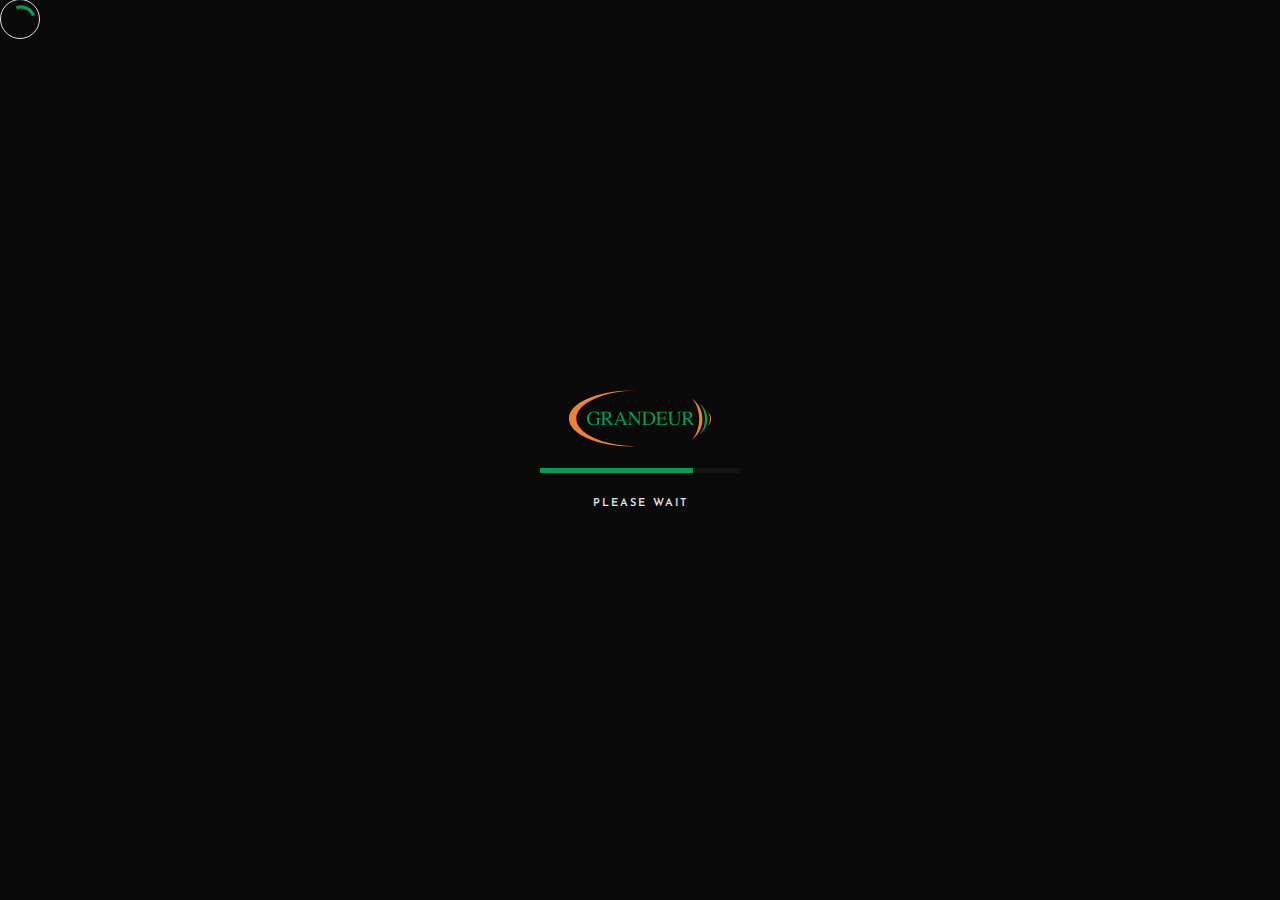
==== index.html @ 0f7dea2c "Init" ====
<!DOCTYPE html>
<html lang="zxx">


<!-- Mirrored from steady-entremet-6081f5.netlify.app/ by HTTrack Website Copier/3.x [XR&CO'2014], Tue, 22 Oct 2024 18:34:52 GMT -->
<!-- Added by HTTrack --><meta http-equiv="content-type" content="text/html;charset=UTF-8" /><!-- /Added by HTTrack -->
<head>
	<meta charset="UTF-8">
	<meta name="viewport" content="width=device-width, initial-scale=1.0">
	<meta http-equiv="X-UA-Compatible" content="ie=edge">
	<!-- color of address bar in mobile browser -->
	<meta name="theme-color" content="#28292C">
	<!-- favicon  -->
	<link rel="shortcut icon" href="img/dark/logo-grandeur.svg" type="image/x-icon">
	<!-- bootstrap css -->
	<link rel="stylesheet" href="css/plugins/bootstrap.min.css">
	<!-- font awesome css -->
	<link rel="stylesheet" href="css/plugins/font-awesome.min.css">
	<!-- swiper css -->
	<link rel="stylesheet" href="css/plugins/swiper.min.css">
	<!-- fancybox css -->
	<link rel="stylesheet" href="css/plugins/fancybox.min.css">
	<!-- mapbox css -->
	<link href="css/plugins/mapbox-style.css" rel='stylesheet'>
	<!-- main css -->
	<link rel="stylesheet" href="css/style-dark.css">

	<title>Grandeur</title>

</head>

<body>

	<div class="mry-app">

		<!-- preloader -->
		<div class="mry-preloader mry-active">
			<div class="mry-preloader-content">
				<img class="mry-logo mry-mb-20" src="img/dark/logo-grandeur.svg"  alt="Grandeur">
				<div class="mry-loader-bar">
					<div class="mry-loader"></div>
				</div>
				<div class="mry-label">Please wait</div>
			</div>
		</div>
		<!-- preloader end -->		

		<!-- cursor -->
		<div class="mry-magic-cursor">
			<div class="mry-ball">
				<div class="mry-loader">
					<svg version="1.1" xmlns="http://www.w3.org/2000/svg" xmlns:xlink="http://www.w3.org/1999/xlink" x="0px" y="0px" width="40px" height="40px" viewBox="0 0 50 50"
						style="enable-background:new 0 0 50 50;" xml:space="preserve">
						<path d="M25.251,6.461c-10.318,0-18.683,8.365-18.683,18.683h4.068c0-8.071,6.543-14.615,14.615-14.615V6.461z">
							<animateTransform attributeType="xml" attributeName="transform" type="rotate" from="0 25 25" to="360 25 25" dur="0.6s" repeatCount="indefinite" />
						</path>
					</svg>
				</div>
			</div>
		</div>
		<!-- cursor end -->

		<!-- top panel -->
		<div class="mry-top-panel">
			<div class="mry-logo-frame">
				<a class='mry-default-link mry-anima-link' href='index.html'>
					<img class="mry-logo" src="img/dark/logo-grandeur.svg" style="width: 150px;" alt="Mireya">
				</a>
			</div>
			<div class="mry-menu-button-frame">
				<div class="mry-label">Menu</div>

				<div class="mry-menu-btn mry-magnetic-link">
					<div class="mry-burger mry-magnetic-object">
						<span></span>
					</div>
				</div>
			</div>
		</div>
		<!-- top panel end -->

		<!-- menu -->
		<div class="mry-menu">
			<div class="container">
				<div class="row justify-content-between">
					<div class="col-md-4">
						<nav id="mry-dynamic-menu">
							<ul>
								<li class="menu-item current-menu-item"><a href="index.html" class="mry-anima-link mry-default-link">Home</a></li>
								<li class="menu-item"><a class='mry-anima-link mry-default-link' href='products.html'>Products</a></li>
								<li class="menu-item"><a class='mry-anima-link mry-default-link' href='contact.html'>Contact</a></li>
								<!-- <li class="menu-item menu-item-has-children"><a href="#." class="mry-default-link">Blog</a>
									<ul class="sub-menu">
										<li class="menu-item"><a class='mry-anima-link mry-default-link' href='blog.html'>Blog list</a></li>
										<li class="menu-item"><a class='mry-anima-link mry-default-link' href='publication.html'>Publication</a></li>
									</ul>
								</li> -->
							</ul>
						</nav>

					</div>
					<div class="col-md-4">
						<div class="mry-info-box-frame">
							<div class="mry-info-box">
								<div class="mry-mb-20">
									<div class="mry-label mry-mb-5">Country:</div>
									<div class="mry-text">Canada</div>
								</div>
								<div class="mry-mb-20">
									<div class="mry-label mry-mb-5">City:</div>
									<div class="mry-text">Toronto</div>
								</div>
								<div class="mry-mb-20">
									<div class="mry-label mry-mb-5">Adress:</div>
									<div class="mry-text">HTGS 4456 North Av.</div>
								</div>
								<div class="mry-mb-20">
									<div class="mry-label mry-mb-5">Email:</div>
									<a class="mry-text" href="mailto:mireya.inbox@mail.com">mireya.inbox@mail.com</a>
								</div>
								<div class="mry-mb-20">
									<div class="mry-label mry-mb-5">Phone:</div>
									<a class="mry-text" href="#.">+4 9(054) 996 84 25</a>
								</div>
							</div>
						</div>
					</div>
				</div>
			</div>
		</div>
		<!-- menu end -->

		<div  class="transition-fade">
			<div class="mry-content-frame" id="scroll">
				<canvas class="mry-dots"></canvas>

				<div class="swiper-container mry-main-slider swiper-container-horizontal">
					<div class="swiper-wrapper">
						<div class="swiper-slide">

							<!-- project -->
							<div class="mry-project-slider-item">
								<div class="mry-project-frame">
									<div class="mry-cover-frame">
										<img class="mry-project-cover mry-position-center" src="img/dark/projects/prjct-1/fs/1.jpg" alt="Project" data-swiper-parallax="500"
											data-swiper-parallax-scale="1.4">
										<div class="mry-cover-overlay mry-gradient-overlay"></div>
										<div class="mry-loading-curtain"></div>
									</div>
									<div class="mry-main-title-frame">
										<div class="container">
											<div class="mry-main-title" data-swiper-parallax-x="30%" data-swiper-parallax-scale=".7" data-swiper-parallax-opacity="0"
												data-swiper-parallax-duration="1000">
												<div class="mry-subtitle mry-mb-20"></div>
												<h1 class="mry-mb-30">Leather Sofas<br><span class="mry-border-text">Timeless Luxury</span></h1>
												<div class="mry-text mry-mb-30">Experience unparalleled sophistication with our handcrafted<br>leather sofas, designed to offer both exquisite comfort and enduring elegance.
													</div>
													<a class='mry-btn mry-default-link mry-anima-link' href='products.html'>All Products</a>
											</div>
										</div>
									</div>
								</div>
							</div>
							<!-- project end -->

						</div>
						<div class="swiper-slide">

							<!-- project -->
							<div class="mry-project-slider-item">
								<div class="mry-project-frame">
									<div class="mry-cover-frame">
										<img class="mry-project-cover mry-position-right" src="img/dark/projects/prjct-2/fs/1.jpg" alt="Project" data-swiper-parallax="500"
											data-swiper-parallax-scale="1.4">
										<div class="mry-cover-overlay mry-gradient-overlay"></div>
									</div>
									<div class="mry-main-title-frame">
										<div class="container">
											<div class="mry-main-title" data-swiper-parallax-x="30%" data-swiper-parallax-scale=".7" data-swiper-parallax-opacity="0"
												data-swiper-parallax-duration="1000">
												<div class="mry-subtitle mry-mb-20"></div>
												<h1 class="mry-mb-30">Transform Your Living
													<br><span class="mry-border-text">Space into a Sanctuary</span><span class="mry-animation-el"></span></h1>
												<div class="mry-text mry-mb-30">Curate a luxurious living environment with Grandeur's collection<br>of plush sofas and exclusive accessories, where style meets ultimate comfort.</div>
												<a class='mry-btn mry-default-link mry-anima-link' href='products.html'>All Products</a>
											</div>
										</div>
									</div>
								</div>
							</div>
							<!-- project end -->

						</div>
						<div class="swiper-slide">

							<!-- project -->
							<div class="mry-project-slider-item">
								<div class="mry-project-frame">
									<div class="mry-cover-frame">
										<img class="mry-project-cover" src="img/dark/projects/prjct-3/fs/1.jpg" alt="Project" data-swiper-parallax="500" data-swiper-parallax-scale="1.4">
										<div class="mry-cover-overlay mry-gradient-overlay"></div>
									</div>
									<div class="mry-main-title-frame">
										<div class="container">
											<div class="mry-main-title" data-swiper-parallax-x="30%" data-swiper-parallax-scale=".7" data-swiper-parallax-opacity="0"
												data-swiper-parallax-duration="1000">
												<div class="mry-subtitle mry-mb-20">Crafting the Perfect</div>
												<h1 class="mry-mb-30">Greenwell Yards<br><span class="mry-border-text">Luxury Kitchen</span><span class="mry-animation-el"></span></h1>
												<div class="mry-text mry-mb-30">Redefine culinary spaces with Grandeur's bespoke kitchen designs—where<br>high-end finishes, elegance, and functionality come together seamlessly.</div>
												<a class='mry-btn mry-default-link mry-anima-link' href='products.html'>All Products</a>
											</div>
										</div>
									</div>
								</div>
							</div>
							<!-- project end -->

						</div>
					</div>
				</div>

				<div class="mry-slider-pagination-frame">
					<div class="mry-slider-pagination"></div>
				</div>

				<div class="mry-slider-nav-panel">
					<div class="container">
						<div class="mry-slider-progress-bar-frame">
							<div class="mry-slider-progress-bar">
								<div class="mry-progress"></div>
							</div>
						</div>
					</div>

					<div class="mry-slider-arrows">
						<div class="mry-label">Slider Navigation</div>
						<div class="mry-button-prev mry-magnetic-link"><span class="mry-magnetic-object"><i class="fas fa-arrow-left"></i></span></div>
						<div class="mry-button-next mry-magnetic-link"><span class="mry-magnetic-object"><i class="fas fa-arrow-right"></i></span></div>
					</div>
				</div>

			</div>
		</div>

	</div>

	<!-- jquery js -->
	<script src="js/plugins/jquery.min.js"></script>
	<!-- tween max js -->
	<script src="js/plugins/tween-max.min.js"></script>
	<!-- scroll magic js -->
	<script src="js/plugins/scroll-magic.js"></script>
	<!-- scroll magic gsap plugin js -->
	<script src="js/plugins/scroll-magic-gsap-plugin.js"></script>
	<!-- swiper js -->
	<script src="js/plugins/swiper.min.js"></script>
	<!-- isotope js -->
	<script src="js/plugins/isotope.min.js"></script>
	<!-- fancybox js -->
	<script src="js/plugins/fancybox.min.js"></script>	
	<!-- mapbox js -->
	<script src="js/plugins/mapbox.min.js"></script>
	<!-- smooth scrollbar js -->
	<script src="js/plugins/smooth-scrollbar.min.js"></script>
	<!-- overscroll js -->
	<script src="js/plugins/overscroll.min.js"></script>
	<!-- canvas js -->
	<script src="js/plugins/canvas.js"></script>
	<!-- parsley js -->
	<script src="js/plugins/parsley.min.js"></script>
	<!-- main js -->
	<script src="js/main.js"></script>

</body>


<!-- Mirrored from steady-entremet-6081f5.netlify.app/ by HTTrack Website Copier/3.x [XR&CO'2014], Tue, 22 Oct 2024 18:35:26 GMT -->
</html>
---- css/plugins/mapbox-style.css ----
.mapboxgl-map{font:12px/20px Helvetica Neue,Arial,Helvetica,sans-serif;overflow:hidden;position:relative;-webkit-tap-highlight-color:rgba(0,0,0,0)}.mapboxgl-canvas{position:absolute;left:0;top:0}.mapboxgl-map:-webkit-full-screen{width:100%;height:100%}.mapboxgl-canary{background-color:salmon}.mapboxgl-canvas-container.mapboxgl-interactive,.mapboxgl-ctrl-group button.mapboxgl-ctrl-compass{cursor:-webkit-grab;cursor:-moz-grab;cursor:grab;-moz-user-select:none;-webkit-user-select:none;-ms-user-select:none;user-select:none}.mapboxgl-canvas-container.mapboxgl-interactive.mapboxgl-track-pointer{cursor:pointer}.mapboxgl-canvas-container.mapboxgl-interactive:active,.mapboxgl-ctrl-group button.mapboxgl-ctrl-compass:active{cursor:-webkit-grabbing;cursor:-moz-grabbing;cursor:grabbing}.mapboxgl-canvas-container.mapboxgl-touch-zoom-rotate,.mapboxgl-canvas-container.mapboxgl-touch-zoom-rotate .mapboxgl-canvas{touch-action:pan-x pan-y}.mapboxgl-canvas-container.mapboxgl-touch-drag-pan,.mapboxgl-canvas-container.mapboxgl-touch-drag-pan .mapboxgl-canvas{touch-action:pinch-zoom}.mapboxgl-canvas-container.mapboxgl-touch-zoom-rotate.mapboxgl-touch-drag-pan,.mapboxgl-canvas-container.mapboxgl-touch-zoom-rotate.mapboxgl-touch-drag-pan .mapboxgl-canvas{touch-action:none}.mapboxgl-ctrl-bottom-left,.mapboxgl-ctrl-bottom-right,.mapboxgl-ctrl-top-left,.mapboxgl-ctrl-top-right{position:absolute;pointer-events:none;z-index:2}.mapboxgl-ctrl-top-left{top:0;left:0}.mapboxgl-ctrl-top-right{top:0;right:0}.mapboxgl-ctrl-bottom-left{bottom:0;left:0}.mapboxgl-ctrl-bottom-right{right:0;bottom:0}.mapboxgl-ctrl{clear:both;pointer-events:auto;transform:translate(0)}.mapboxgl-ctrl-top-left .mapboxgl-ctrl{margin:10px 0 0 10px;float:left}.mapboxgl-ctrl-top-right .mapboxgl-ctrl{margin:10px 10px 0 0;float:right}.mapboxgl-ctrl-bottom-left .mapboxgl-ctrl{margin:0 0 10px 10px;float:left}.mapboxgl-ctrl-bottom-right .mapboxgl-ctrl{margin:0 10px 10px 0;float:right}.mapboxgl-ctrl-group{border-radius:4px;background:#fff}.mapboxgl-ctrl-group:not(:empty){-moz-box-shadow:0 0 2px rgba(0,0,0,.1);-webkit-box-shadow:0 0 2px rgba(0,0,0,.1);box-shadow:0 0 0 2px rgba(0,0,0,.1)}@media (-ms-high-contrast:active){.mapboxgl-ctrl-group:not(:empty){box-shadow:0 0 0 2px ButtonText}}.mapboxgl-ctrl-group button{width:29px;height:29px;display:block;padding:0;outline:none;border:0;box-sizing:border-box;background-color:transparent;cursor:pointer}.mapboxgl-ctrl-group button+button{border-top:1px solid #ddd}.mapboxgl-ctrl button .mapboxgl-ctrl-icon{display:block;width:100%;height:100%;background-repeat:no-repeat;background-position:50%}@media (-ms-high-contrast:active){.mapboxgl-ctrl-icon{background-color:transparent}.mapboxgl-ctrl-group button+button{border-top:1px solid ButtonText}}.mapboxgl-ctrl button::-moz-focus-inner{border:0;padding:0}.mapboxgl-ctrl-group button:focus{box-shadow:0 0 2px 2px #0096ff}.mapboxgl-ctrl button:disabled{cursor:not-allowed}.mapboxgl-ctrl button:disabled .mapboxgl-ctrl-icon{opacity:.25}.mapboxgl-ctrl button:not(:disabled):hover{background-color:rgba(0,0,0,.05)}.mapboxgl-ctrl-group button:focus:focus-visible{box-shadow:0 0 2px 2px #0096ff}.mapboxgl-ctrl-group button:focus:not(:focus-visible){box-shadow:none}.mapboxgl-ctrl-group button:focus:first-child{border-radius:4px 4px 0 0}.mapboxgl-ctrl-group button:focus:last-child{border-radius:0 0 4px 4px}.mapboxgl-ctrl-group button:focus:only-child{border-radius:inherit}.mapboxgl-ctrl button.mapboxgl-ctrl-zoom-out .mapboxgl-ctrl-icon{background-image:url("data:image/svg+xml;charset=utf-8,%3Csvg width='29' height='29' viewBox='0 0 29 29' xmlns='http://www.w3.org/2000/svg' fill='%23333'%3E%3Cpath d='M10 13c-.75 0-1.5.75-1.5 1.5S9.25 16 10 16h9c.75 0 1.5-.75 1.5-1.5S19.75 13 19 13h-9z'/%3E%3C/svg%3E")}.mapboxgl-ctrl button.mapboxgl-ctrl-zoom-in .mapboxgl-ctrl-icon{background-image:url("data:image/svg+xml;charset=utf-8,%3Csvg width='29' height='29' viewBox='0 0 29 29' xmlns='http://www.w3.org/2000/svg' fill='%23333'%3E%3Cpath d='M14.5 8.5c-.75 0-1.5.75-1.5 1.5v3h-3c-.75 0-1.5.75-1.5 1.5S9.25 16 10 16h3v3c0 .75.75 1.5 1.5 1.5S16 19.75 16 19v-3h3c.75 0 1.5-.75 1.5-1.5S19.75 13 19 13h-3v-3c0-.75-.75-1.5-1.5-1.5z'/%3E%3C/svg%3E")}@media (-ms-high-contrast:active){.mapboxgl-ctrl button.mapboxgl-ctrl-zoom-out .mapboxgl-ctrl-icon{background-image:url("data:image/svg+xml;charset=utf-8,%3Csvg width='29' height='29' viewBox='0 0 29 29' xmlns='http://www.w3.org/2000/svg' fill='%23fff'%3E%3Cpath d='M10 13c-.75 0-1.5.75-1.5 1.5S9.25 16 10 16h9c.75 0 1.5-.75 1.5-1.5S19.75 13 19 13h-9z'/%3E%3C/svg%3E")}.mapboxgl-ctrl button.mapboxgl-ctrl-zoom-in .mapboxgl-ctrl-icon{background-image:url("data:image/svg+xml;charset=utf-8,%3Csvg width='29' height='29' viewBox='0 0 29 29' xmlns='http://www.w3.org/2000/svg' fill='%23fff'%3E%3Cpath d='M14.5 8.5c-.75 0-1.5.75-1.5 1.5v3h-3c-.75 0-1.5.75-1.5 1.5S9.25 16 10 16h3v3c0 .75.75 1.5 1.5 1.5S16 19.75 16 19v-3h3c.75 0 1.5-.75 1.5-1.5S19.75 13 19 13h-3v-3c0-.75-.75-1.5-1.5-1.5z'/%3E%3C/svg%3E")}}@media (-ms-high-contrast:black-on-white){.mapboxgl-ctrl button.mapboxgl-ctrl-zoom-out .mapboxgl-ctrl-icon{background-image:url("data:image/svg+xml;charset=utf-8,%3Csvg width='29' height='29' viewBox='0 0 29 29' xmlns='http://www.w3.org/2000/svg'%3E%3Cpath d='M10 13c-.75 0-1.5.75-1.5 1.5S9.25 16 10 16h9c.75 0 1.5-.75 1.5-1.5S19.75 13 19 13h-9z'/%3E%3C/svg%3E")}.mapboxgl-ctrl button.mapboxgl-ctrl-zoom-in .mapboxgl-ctrl-icon{background-image:url("data:image/svg+xml;charset=utf-8,%3Csvg width='29' height='29' viewBox='0 0 29 29' xmlns='http://www.w3.org/2000/svg'%3E%3Cpath d='M14.5 8.5c-.75 0-1.5.75-1.5 1.5v3h-3c-.75 0-1.5.75-1.5 1.5S9.25 16 10 16h3v3c0 .75.75 1.5 1.5 1.5S16 19.75 16 19v-3h3c.75 0 1.5-.75 1.5-1.5S19.75 13 19 13h-3v-3c0-.75-.75-1.5-1.5-1.5z'/%3E%3C/svg%3E")}}.mapboxgl-ctrl button.mapboxgl-ctrl-fullscreen .mapboxgl-ctrl-icon{background-image:url("data:image/svg+xml;charset=utf-8,%3Csvg width='29' height='29' viewBox='0 0 29 29' xmlns='http://www.w3.org/2000/svg' fill='%23333'%3E%3Cpath d='M24 16v5.5c0 1.75-.75 2.5-2.5 2.5H16v-1l3-1.5-4-5.5 1-1 5.5 4 1.5-3h1zM6 16l1.5 3 5.5-4 1 1-4 5.5 3 1.5v1H7.5C5.75 24 5 23.25 5 21.5V16h1zm7-11v1l-3 1.5 4 5.5-1 1-5.5-4L6 13H5V7.5C5 5.75 5.75 5 7.5 5H13zm11 2.5c0-1.75-.75-2.5-2.5-2.5H16v1l3 1.5-4 5.5 1 1 5.5-4 1.5 3h1V7.5z'/%3E%3C/svg%3E")}.mapboxgl-ctrl button.mapboxgl-ctrl-shrink .mapboxgl-ctrl-icon{background-image:url("data:image/svg+xml;charset=utf-8,%3Csvg width='29' height='29' viewBox='0 0 29 29' xmlns='http://www.w3.org/2000/svg'%3E%3Cpath d='M18.5 16c-1.75 0-2.5.75-2.5 2.5V24h1l1.5-3 5.5 4 1-1-4-5.5 3-1.5v-1h-5.5zM13 18.5c0-1.75-.75-2.5-2.5-2.5H5v1l3 1.5L4 24l1 1 5.5-4 1.5 3h1v-5.5zm3-8c0 1.75.75 2.5 2.5 2.5H24v-1l-3-1.5L25 5l-1-1-5.5 4L17 5h-1v5.5zM10.5 13c1.75 0 2.5-.75 2.5-2.5V5h-1l-1.5 3L5 4 4 5l4 5.5L5 12v1h5.5z'/%3E%3C/svg%3E")}@media (-ms-high-contrast:active){.mapboxgl-ctrl button.mapboxgl-ctrl-fullscreen .mapboxgl-ctrl-icon{background-image:url("data:image/svg+xml;charset=utf-8,%3Csvg width='29' height='29' viewBox='0 0 29 29' xmlns='http://www.w3.org/2000/svg' fill='%23fff'%3E%3Cpath d='M24 16v5.5c0 1.75-.75 2.5-2.5 2.5H16v-1l3-1.5-4-5.5 1-1 5.5 4 1.5-3h1zM6 16l1.5 3 5.5-4 1 1-4 5.5 3 1.5v1H7.5C5.75 24 5 23.25 5 21.5V16h1zm7-11v1l-3 1.5 4 5.5-1 1-5.5-4L6 13H5V7.5C5 5.75 5.75 5 7.5 5H13zm11 2.5c0-1.75-.75-2.5-2.5-2.5H16v1l3 1.5-4 5.5 1 1 5.5-4 1.5 3h1V7.5z'/%3E%3C/svg%3E")}.mapboxgl-ctrl button.mapboxgl-ctrl-shrink .mapboxgl-ctrl-icon{background-image:url("data:image/svg+xml;charset=utf-8,%3Csvg width='29' height='29' viewBox='0 0 29 29' xmlns='http://www.w3.org/2000/svg' fill='%23fff'%3E%3Cpath d='M18.5 16c-1.75 0-2.5.75-2.5 2.5V24h1l1.5-3 5.5 4 1-1-4-5.5 3-1.5v-1h-5.5zM13 18.5c0-1.75-.75-2.5-2.5-2.5H5v1l3 1.5L4 24l1 1 5.5-4 1.5 3h1v-5.5zm3-8c0 1.75.75 2.5 2.5 2.5H24v-1l-3-1.5L25 5l-1-1-5.5 4L17 5h-1v5.5zM10.5 13c1.75 0 2.5-.75 2.5-2.5V5h-1l-1.5 3L5 4 4 5l4 5.5L5 12v1h5.5z'/%3E%3C/svg%3E")}}@media (-ms-high-contrast:black-on-white){.mapboxgl-ctrl button.mapboxgl-ctrl-fullscreen .mapboxgl-ctrl-icon{background-image:url("data:image/svg+xml;charset=utf-8,%3Csvg width='29' height='29' viewBox='0 0 29 29' xmlns='http://www.w3.org/2000/svg'%3E%3Cpath d='M24 16v5.5c0 1.75-.75 2.5-2.5 2.5H16v-1l3-1.5-4-5.5 1-1 5.5 4 1.5-3h1zM6 16l1.5 3 5.5-4 1 1-4 5.5 3 1.5v1H7.5C5.75 24 5 23.25 5 21.5V16h1zm7-11v1l-3 1.5 4 5.5-1 1-5.5-4L6 13H5V7.5C5 5.75 5.75 5 7.5 5H13zm11 2.5c0-1.75-.75-2.5-2.5-2.5H16v1l3 1.5-4 5.5 1 1 5.5-4 1.5 3h1V7.5z'/%3E%3C/svg%3E")}.mapboxgl-ctrl button.mapboxgl-ctrl-shrink .mapboxgl-ctrl-icon{background-image:url("data:image/svg+xml;charset=utf-8,%3Csvg width='29' height='29' viewBox='0 0 29 29' xmlns='http://www.w3.org/2000/svg'%3E%3Cpath d='M18.5 16c-1.75 0-2.5.75-2.5 2.5V24h1l1.5-3 5.5 4 1-1-4-5.5 3-1.5v-1h-5.5zM13 18.5c0-1.75-.75-2.5-2.5-2.5H5v1l3 1.5L4 24l1 1 5.5-4 1.5 3h1v-5.5zm3-8c0 1.75.75 2.5 2.5 2.5H24v-1l-3-1.5L25 5l-1-1-5.5 4L17 5h-1v5.5zM10.5 13c1.75 0 2.5-.75 2.5-2.5V5h-1l-1.5 3L5 4 4 5l4 5.5L5 12v1h5.5z'/%3E%3C/svg%3E")}}.mapboxgl-ctrl button.mapboxgl-ctrl-compass .mapboxgl-ctrl-icon{background-image:url("data:image/svg+xml;charset=utf-8,%3Csvg width='29' height='29' viewBox='0 0 29 29' xmlns='http://www.w3.org/2000/svg' fill='%23333'%3E%3Cpath d='M10.5 14l4-8 4 8h-8z'/%3E%3Cpath d='M10.5 16l4 8 4-8h-8z' fill='%23ccc'/%3E%3C/svg%3E")}@media (-ms-high-contrast:active){.mapboxgl-ctrl button.mapboxgl-ctrl-compass .mapboxgl-ctrl-icon{background-image:url("data:image/svg+xml;charset=utf-8,%3Csvg width='29' height='29' viewBox='0 0 29 29' xmlns='http://www.w3.org/2000/svg' fill='%23fff'%3E%3Cpath d='M10.5 14l4-8 4 8h-8z'/%3E%3Cpath d='M10.5 16l4 8 4-8h-8z' fill='%23999'/%3E%3C/svg%3E")}}@media (-ms-high-contrast:black-on-white){.mapboxgl-ctrl button.mapboxgl-ctrl-compass .mapboxgl-ctrl-icon{background-image:url("data:image/svg+xml;charset=utf-8,%3Csvg width='29' height='29' viewBox='0 0 29 29' xmlns='http://www.w3.org/2000/svg'%3E%3Cpath d='M10.5 14l4-8 4 8h-8z'/%3E%3Cpath d='M10.5 16l4 8 4-8h-8z' fill='%23ccc'/%3E%3C/svg%3E")}}.mapboxgl-ctrl button.mapboxgl-ctrl-geolocate .mapboxgl-ctrl-icon{background-image:url("data:image/svg+xml;charset=utf-8,%3Csvg width='29' height='29' viewBox='0 0 20 20' xmlns='http://www.w3.org/2000/svg' fill='%23333'%3E%3Cpath d='M10 4C9 4 9 5 9 5v.1A5 5 0 005.1 9H5s-1 0-1 1 1 1 1 1h.1A5 5 0 009 14.9v.1s0 1 1 1 1-1 1-1v-.1a5 5 0 003.9-3.9h.1s1 0 1-1-1-1-1-1h-.1A5 5 0 0011 5.1V5s0-1-1-1zm0 2.5a3.5 3.5 0 110 7 3.5 3.5 0 110-7z'/%3E%3Ccircle cx='10' cy='10' r='2'/%3E%3C/svg%3E")}.mapboxgl-ctrl button.mapboxgl-ctrl-geolocate:disabled .mapboxgl-ctrl-icon{background-image:url("data:image/svg+xml;charset=utf-8,%3Csvg width='29' height='29' viewBox='0 0 20 20' xmlns='http://www.w3.org/2000/svg' fill='%23aaa'%3E%3Cpath d='M10 4C9 4 9 5 9 5v.1A5 5 0 005.1 9H5s-1 0-1 1 1 1 1 1h.1A5 5 0 009 14.9v.1s0 1 1 1 1-1 1-1v-.1a5 5 0 003.9-3.9h.1s1 0 1-1-1-1-1-1h-.1A5 5 0 0011 5.1V5s0-1-1-1zm0 2.5a3.5 3.5 0 110 7 3.5 3.5 0 110-7z'/%3E%3Ccircle cx='10' cy='10' r='2'/%3E%3Cpath d='M14 5l1 1-9 9-1-1 9-9z' fill='red'/%3E%3C/svg%3E")}.mapboxgl-ctrl button.mapboxgl-ctrl-geolocate.mapboxgl-ctrl-geolocate-active .mapboxgl-ctrl-icon{background-image:url("data:image/svg+xml;charset=utf-8,%3Csvg width='29' height='29' viewBox='0 0 20 20' xmlns='http://www.w3.org/2000/svg' fill='%2333b5e5'%3E%3Cpath d='M10 4C9 4 9 5 9 5v.1A5 5 0 005.1 9H5s-1 0-1 1 1 1 1 1h.1A5 5 0 009 14.9v.1s0 1 1 1 1-1 1-1v-.1a5 5 0 003.9-3.9h.1s1 0 1-1-1-1-1-1h-.1A5 5 0 0011 5.1V5s0-1-1-1zm0 2.5a3.5 3.5 0 110 7 3.5 3.5 0 110-7z'/%3E%3Ccircle cx='10' cy='10' r='2'/%3E%3C/svg%3E")}.mapboxgl-ctrl button.mapboxgl-ctrl-geolocate.mapboxgl-ctrl-geolocate-active-error .mapboxgl-ctrl-icon{background-image:url("data:image/svg+xml;charset=utf-8,%3Csvg width='29' height='29' viewBox='0 0 20 20' xmlns='http://www.w3.org/2000/svg' fill='%23e58978'%3E%3Cpath d='M10 4C9 4 9 5 9 5v.1A5 5 0 005.1 9H5s-1 0-1 1 1 1 1 1h.1A5 5 0 009 14.9v.1s0 1 1 1 1-1 1-1v-.1a5 5 0 003.9-3.9h.1s1 0 1-1-1-1-1-1h-.1A5 5 0 0011 5.1V5s0-1-1-1zm0 2.5a3.5 3.5 0 110 7 3.5 3.5 0 110-7z'/%3E%3Ccircle cx='10' cy='10' r='2'/%3E%3C/svg%3E")}.mapboxgl-ctrl button.mapboxgl-ctrl-geolocate.mapboxgl-ctrl-geolocate-background .mapboxgl-ctrl-icon{background-image:url("data:image/svg+xml;charset=utf-8,%3Csvg width='29' height='29' viewBox='0 0 20 20' xmlns='http://www.w3.org/2000/svg' fill='%2333b5e5'%3E%3Cpath d='M10 4C9 4 9 5 9 5v.1A5 5 0 005.1 9H5s-1 0-1 1 1 1 1 1h.1A5 5 0 009 14.9v.1s0 1 1 1 1-1 1-1v-.1a5 5 0 003.9-3.9h.1s1 0 1-1-1-1-1-1h-.1A5 5 0 0011 5.1V5s0-1-1-1zm0 2.5a3.5 3.5 0 110 7 3.5 3.5 0 110-7z'/%3E%3C/svg%3E")}.mapboxgl-ctrl button.mapboxgl-ctrl-geolocate.mapboxgl-ctrl-geolocate-background-error .mapboxgl-ctrl-icon{background-image:url("data:image/svg+xml;charset=utf-8,%3Csvg width='29' height='29' viewBox='0 0 20 20' xmlns='http://www.w3.org/2000/svg' fill='%23e54e33'%3E%3Cpath d='M10 4C9 4 9 5 9 5v.1A5 5 0 005.1 9H5s-1 0-1 1 1 1 1 1h.1A5 5 0 009 14.9v.1s0 1 1 1 1-1 1-1v-.1a5 5 0 003.9-3.9h.1s1 0 1-1-1-1-1-1h-.1A5 5 0 0011 5.1V5s0-1-1-1zm0 2.5a3.5 3.5 0 110 7 3.5 3.5 0 110-7z'/%3E%3C/svg%3E")}.mapboxgl-ctrl button.mapboxgl-ctrl-geolocate.mapboxgl-ctrl-geolocate-waiting .mapboxgl-ctrl-icon{-webkit-animation:mapboxgl-spin 2s linear infinite;-moz-animation:mapboxgl-spin 2s infinite linear;-o-animation:mapboxgl-spin 2s infinite linear;-ms-animation:mapboxgl-spin 2s infinite linear;animation:mapboxgl-spin 2s linear infinite}@media (-ms-high-contrast:active){.mapboxgl-ctrl button.mapboxgl-ctrl-geolocate .mapboxgl-ctrl-icon{background-image:url("data:image/svg+xml;charset=utf-8,%3Csvg width='29' height='29' viewBox='0 0 20 20' xmlns='http://www.w3.org/2000/svg' fill='%23fff'%3E%3Cpath d='M10 4C9 4 9 5 9 5v.1A5 5 0 005.1 9H5s-1 0-1 1 1 1 1 1h.1A5 5 0 009 14.9v.1s0 1 1 1 1-1 1-1v-.1a5 5 0 003.9-3.9h.1s1 0 1-1-1-1-1-1h-.1A5 5 0 0011 5.1V5s0-1-1-1zm0 2.5a3.5 3.5 0 110 7 3.5 3.5 0 110-7z'/%3E%3Ccircle cx='10' cy='10' r='2'/%3E%3C/svg%3E")}.mapboxgl-ctrl button.mapboxgl-ctrl-geolocate:disabled .mapboxgl-ctrl-icon{background-image:url("data:image/svg+xml;charset=utf-8,%3Csvg width='29' height='29' viewBox='0 0 20 20' xmlns='http://www.w3.org/2000/svg' fill='%23999'%3E%3Cpath d='M10 4C9 4 9 5 9 5v.1A5 5 0 005.1 9H5s-1 0-1 1 1 1 1 1h.1A5 5 0 009 14.9v.1s0 1 1 1 1-1 1-1v-.1a5 5 0 003.9-3.9h.1s1 0 1-1-1-1-1-1h-.1A5 5 0 0011 5.1V5s0-1-1-1zm0 2.5a3.5 3.5 0 110 7 3.5 3.5 0 110-7z'/%3E%3Ccircle cx='10' cy='10' r='2'/%3E%3Cpath d='M14 5l1 1-9 9-1-1 9-9z' fill='red'/%3E%3C/svg%3E")}.mapboxgl-ctrl button.mapboxgl-ctrl-geolocate.mapboxgl-ctrl-geolocate-active .mapboxgl-ctrl-icon{background-image:url("data:image/svg+xml;charset=utf-8,%3Csvg width='29' height='29' viewBox='0 0 20 20' xmlns='http://www.w3.org/2000/svg' fill='%2333b5e5'%3E%3Cpath d='M10 4C9 4 9 5 9 5v.1A5 5 0 005.1 9H5s-1 0-1 1 1 1 1 1h.1A5 5 0 009 14.9v.1s0 1 1 1 1-1 1-1v-.1a5 5 0 003.9-3.9h.1s1 0 1-1-1-1-1-1h-.1A5 5 0 0011 5.1V5s0-1-1-1zm0 2.5a3.5 3.5 0 110 7 3.5 3.5 0 110-7z'/%3E%3Ccircle cx='10' cy='10' r='2'/%3E%3C/svg%3E")}.mapboxgl-ctrl button.mapboxgl-ctrl-geolocate.mapboxgl-ctrl-geolocate-active-error .mapboxgl-ctrl-icon{background-image:url("data:image/svg+xml;charset=utf-8,%3Csvg width='29' height='29' viewBox='0 0 20 20' xmlns='http://www.w3.org/2000/svg' fill='%23e58978'%3E%3Cpath d='M10 4C9 4 9 5 9 5v.1A5 5 0 005.1 9H5s-1 0-1 1 1 1 1 1h.1A5 5 0 009 14.9v.1s0 1 1 1 1-1 1-1v-.1a5 5 0 003.9-3.9h.1s1 0 1-1-1-1-1-1h-.1A5 5 0 0011 5.1V5s0-1-1-1zm0 2.5a3.5 3.5 0 110 7 3.5 3.5 0 110-7z'/%3E%3Ccircle cx='10' cy='10' r='2'/%3E%3C/svg%3E")}.mapboxgl-ctrl button.mapboxgl-ctrl-geolocate.mapboxgl-ctrl-geolocate-background .mapboxgl-ctrl-icon{background-image:url("data:image/svg+xml;charset=utf-8,%3Csvg width='29' height='29' viewBox='0 0 20 20' xmlns='http://www.w3.org/2000/svg' fill='%2333b5e5'%3E%3Cpath d='M10 4C9 4 9 5 9 5v.1A5 5 0 005.1 9H5s-1 0-1 1 1 1 1 1h.1A5 5 0 009 14.9v.1s0 1 1 1 1-1 1-1v-.1a5 5 0 003.9-3.9h.1s1 0 1-1-1-1-1-1h-.1A5 5 0 0011 5.1V5s0-1-1-1zm0 2.5a3.5 3.5 0 110 7 3.5 3.5 0 110-7z'/%3E%3C/svg%3E")}.mapboxgl-ctrl button.mapboxgl-ctrl-geolocate.mapboxgl-ctrl-geolocate-background-error .mapboxgl-ctrl-icon{background-image:url("data:image/svg+xml;charset=utf-8,%3Csvg width='29' height='29' viewBox='0 0 20 20' xmlns='http://www.w3.org/2000/svg' fill='%23e54e33'%3E%3Cpath d='M10 4C9 4 9 5 9 5v.1A5 5 0 005.1 9H5s-1 0-1 1 1 1 1 1h.1A5 5 0 009 14.9v.1s0 1 1 1 1-1 1-1v-.1a5 5 0 003.9-3.9h.1s1 0 1-1-1-1-1-1h-.1A5 5 0 0011 5.1V5s0-1-1-1zm0 2.5a3.5 3.5 0 110 7 3.5 3.5 0 110-7z'/%3E%3C/svg%3E")}}@media (-ms-high-contrast:black-on-white){.mapboxgl-ctrl button.mapboxgl-ctrl-geolocate .mapboxgl-ctrl-icon{background-image:url("data:image/svg+xml;charset=utf-8,%3Csvg width='29' height='29' viewBox='0 0 20 20' xmlns='http://www.w3.org/2000/svg'%3E%3Cpath d='M10 4C9 4 9 5 9 5v.1A5 5 0 005.1 9H5s-1 0-1 1 1 1 1 1h.1A5 5 0 009 14.9v.1s0 1 1 1 1-1 1-1v-.1a5 5 0 003.9-3.9h.1s1 0 1-1-1-1-1-1h-.1A5 5 0 0011 5.1V5s0-1-1-1zm0 2.5a3.5 3.5 0 110 7 3.5 3.5 0 110-7z'/%3E%3Ccircle cx='10' cy='10' r='2'/%3E%3C/svg%3E")}.mapboxgl-ctrl button.mapboxgl-ctrl-geolocate:disabled .mapboxgl-ctrl-icon{background-image:url("data:image/svg+xml;charset=utf-8,%3Csvg width='29' height='29' viewBox='0 0 20 20' xmlns='http://www.w3.org/2000/svg' fill='%23666'%3E%3Cpath d='M10 4C9 4 9 5 9 5v.1A5 5 0 005.1 9H5s-1 0-1 1 1 1 1 1h.1A5 5 0 009 14.9v.1s0 1 1 1 1-1 1-1v-.1a5 5 0 003.9-3.9h.1s1 0 1-1-1-1-1-1h-.1A5 5 0 0011 5.1V5s0-1-1-1zm0 2.5a3.5 3.5 0 110 7 3.5 3.5 0 110-7z'/%3E%3Ccircle cx='10' cy='10' r='2'/%3E%3Cpath d='M14 5l1 1-9 9-1-1 9-9z' fill='red'/%3E%3C/svg%3E")}}@-webkit-keyframes mapboxgl-spin{0%{-webkit-transform:rotate(0deg)}to{-webkit-transform:rotate(1turn)}}@-moz-keyframes mapboxgl-spin{0%{-moz-transform:rotate(0deg)}to{-moz-transform:rotate(1turn)}}@-o-keyframes mapboxgl-spin{0%{-o-transform:rotate(0deg)}to{-o-transform:rotate(1turn)}}@-ms-keyframes mapboxgl-spin{0%{-ms-transform:rotate(0deg)}to{-ms-transform:rotate(1turn)}}@keyframes mapboxgl-spin{0%{transform:rotate(0deg)}to{transform:rotate(1turn)}}a.mapboxgl-ctrl-logo{width:88px;height:23px;margin:0 0 -4px -4px;display:block;background-repeat:no-repeat;cursor:pointer;overflow:hidden;background-image:url("data:image/svg+xml;charset=utf-8,%3Csvg width='88' height='23' viewBox='0 0 88 23' xmlns='http://www.w3.org/2000/svg' xmlns:xlink='http://www.w3.org/1999/xlink' fill-rule='evenodd'%3E%3Cdefs%3E%3Cpath id='a' d='M11.5 2.25c5.105 0 9.25 4.145 9.25 9.25s-4.145 9.25-9.25 9.25-9.25-4.145-9.25-9.25 4.145-9.25 9.25-9.25zM6.997 15.983c-.051-.338-.828-5.802 2.233-8.873a4.395 4.395 0 013.13-1.28c1.27 0 2.49.51 3.39 1.42.91.9 1.42 2.12 1.42 3.39 0 1.18-.449 2.301-1.28 3.13C12.72 16.93 7 16 7 16l-.003-.017zM15.3 10.5l-2 .8-.8 2-.8-2-2-.8 2-.8.8-2 .8 2 2 .8z'/%3E%3Cpath id='b' d='M50.63 8c.13 0 .23.1.23.23V9c.7-.76 1.7-1.18 2.73-1.18 2.17 0 3.95 1.85 3.95 4.17s-1.77 4.19-3.94 4.19c-1.04 0-2.03-.43-2.74-1.18v3.77c0 .13-.1.23-.23.23h-1.4c-.13 0-.23-.1-.23-.23V8.23c0-.12.1-.23.23-.23h1.4zm-3.86.01c.01 0 .01 0 .01-.01.13 0 .22.1.22.22v7.55c0 .12-.1.23-.23.23h-1.4c-.13 0-.23-.1-.23-.23V15c-.7.76-1.69 1.19-2.73 1.19-2.17 0-3.94-1.87-3.94-4.19 0-2.32 1.77-4.19 3.94-4.19 1.03 0 2.02.43 2.73 1.18v-.75c0-.12.1-.23.23-.23h1.4zm26.375-.19a4.24 4.24 0 00-4.16 3.29c-.13.59-.13 1.19 0 1.77a4.233 4.233 0 004.17 3.3c2.35 0 4.26-1.87 4.26-4.19 0-2.32-1.9-4.17-4.27-4.17zM60.63 5c.13 0 .23.1.23.23v3.76c.7-.76 1.7-1.18 2.73-1.18 1.88 0 3.45 1.4 3.84 3.28.13.59.13 1.2 0 1.8-.39 1.88-1.96 3.29-3.84 3.29-1.03 0-2.02-.43-2.73-1.18v.77c0 .12-.1.23-.23.23h-1.4c-.13 0-.23-.1-.23-.23V5.23c0-.12.1-.23.23-.23h1.4zm-34 11h-1.4c-.13 0-.23-.11-.23-.23V8.22c.01-.13.1-.22.23-.22h1.4c.13 0 .22.11.23.22v.68c.5-.68 1.3-1.09 2.16-1.1h.03c1.09 0 2.09.6 2.6 1.55.45-.95 1.4-1.55 2.44-1.56 1.62 0 2.93 1.25 2.9 2.78l.03 5.2c0 .13-.1.23-.23.23h-1.41c-.13 0-.23-.11-.23-.23v-4.59c0-.98-.74-1.71-1.62-1.71-.8 0-1.46.7-1.59 1.62l.01 4.68c0 .13-.11.23-.23.23h-1.41c-.13 0-.23-.11-.23-.23v-4.59c0-.98-.74-1.71-1.62-1.71-.85 0-1.54.79-1.6 1.8v4.5c0 .13-.1.23-.23.23zm53.615 0h-1.61c-.04 0-.08-.01-.12-.03-.09-.06-.13-.19-.06-.28l2.43-3.71-2.39-3.65a.213.213 0 01-.03-.12c0-.12.09-.21.21-.21h1.61c.13 0 .24.06.3.17l1.41 2.37 1.4-2.37a.34.34 0 01.3-.17h1.6c.04 0 .08.01.12.03.09.06.13.19.06.28l-2.37 3.65 2.43 3.7c0 .05.01.09.01.13 0 .12-.09.21-.21.21h-1.61c-.13 0-.24-.06-.3-.17l-1.44-2.42-1.44 2.42a.34.34 0 01-.3.17zm-7.12-1.49c-1.33 0-2.42-1.12-2.42-2.51 0-1.39 1.08-2.52 2.42-2.52 1.33 0 2.42 1.12 2.42 2.51 0 1.39-1.08 2.51-2.42 2.52zm-19.865 0c-1.32 0-2.39-1.11-2.42-2.48v-.07c.02-1.38 1.09-2.49 2.4-2.49 1.32 0 2.41 1.12 2.41 2.51 0 1.39-1.07 2.52-2.39 2.53zm-8.11-2.48c-.01 1.37-1.09 2.47-2.41 2.47s-2.42-1.12-2.42-2.51c0-1.39 1.08-2.52 2.4-2.52 1.33 0 2.39 1.11 2.41 2.48l.02.08zm18.12 2.47c-1.32 0-2.39-1.11-2.41-2.48v-.06c.02-1.38 1.09-2.48 2.41-2.48s2.42 1.12 2.42 2.51c0 1.39-1.09 2.51-2.42 2.51z'/%3E%3C/defs%3E%3Cmask id='c'%3E%3Crect width='100%25' height='100%25' fill='%23fff'/%3E%3Cuse xlink:href='%23a'/%3E%3Cuse xlink:href='%23b'/%3E%3C/mask%3E%3Cg opacity='.3' stroke='%23000' stroke-width='3'%3E%3Ccircle mask='url(%23c)' cx='11.5' cy='11.5' r='9.25'/%3E%3Cuse xlink:href='%23b' mask='url(%23c)'/%3E%3C/g%3E%3Cg opacity='.9' fill='%23fff'%3E%3Cuse xlink:href='%23a'/%3E%3Cuse xlink:href='%23b'/%3E%3C/g%3E%3C/svg%3E")}a.mapboxgl-ctrl-logo.mapboxgl-compact{width:23px}@media (-ms-high-contrast:active){a.mapboxgl-ctrl-logo{background-color:transparent;background-image:url("data:image/svg+xml;charset=utf-8,%3Csvg width='88' height='23' viewBox='0 0 88 23' xmlns='http://www.w3.org/2000/svg' xmlns:xlink='http://www.w3.org/1999/xlink' fill-rule='evenodd'%3E%3Cdefs%3E%3Cpath id='a' d='M11.5 2.25c5.105 0 9.25 4.145 9.25 9.25s-4.145 9.25-9.25 9.25-9.25-4.145-9.25-9.25 4.145-9.25 9.25-9.25zM6.997 15.983c-.051-.338-.828-5.802 2.233-8.873a4.395 4.395 0 013.13-1.28c1.27 0 2.49.51 3.39 1.42.91.9 1.42 2.12 1.42 3.39 0 1.18-.449 2.301-1.28 3.13C12.72 16.93 7 16 7 16l-.003-.017zM15.3 10.5l-2 .8-.8 2-.8-2-2-.8 2-.8.8-2 .8 2 2 .8z'/%3E%3Cpath id='b' d='M50.63 8c.13 0 .23.1.23.23V9c.7-.76 1.7-1.18 2.73-1.18 2.17 0 3.95 1.85 3.95 4.17s-1.77 4.19-3.94 4.19c-1.04 0-2.03-.43-2.74-1.18v3.77c0 .13-.1.23-.23.23h-1.4c-.13 0-.23-.1-.23-.23V8.23c0-.12.1-.23.23-.23h1.4zm-3.86.01c.01 0 .01 0 .01-.01.13 0 .22.1.22.22v7.55c0 .12-.1.23-.23.23h-1.4c-.13 0-.23-.1-.23-.23V15c-.7.76-1.69 1.19-2.73 1.19-2.17 0-3.94-1.87-3.94-4.19 0-2.32 1.77-4.19 3.94-4.19 1.03 0 2.02.43 2.73 1.18v-.75c0-.12.1-.23.23-.23h1.4zm26.375-.19a4.24 4.24 0 00-4.16 3.29c-.13.59-.13 1.19 0 1.77a4.233 4.233 0 004.17 3.3c2.35 0 4.26-1.87 4.26-4.19 0-2.32-1.9-4.17-4.27-4.17zM60.63 5c.13 0 .23.1.23.23v3.76c.7-.76 1.7-1.18 2.73-1.18 1.88 0 3.45 1.4 3.84 3.28.13.59.13 1.2 0 1.8-.39 1.88-1.96 3.29-3.84 3.29-1.03 0-2.02-.43-2.73-1.18v.77c0 .12-.1.23-.23.23h-1.4c-.13 0-.23-.1-.23-.23V5.23c0-.12.1-.23.23-.23h1.4zm-34 11h-1.4c-.13 0-.23-.11-.23-.23V8.22c.01-.13.1-.22.23-.22h1.4c.13 0 .22.11.23.22v.68c.5-.68 1.3-1.09 2.16-1.1h.03c1.09 0 2.09.6 2.6 1.55.45-.95 1.4-1.55 2.44-1.56 1.62 0 2.93 1.25 2.9 2.78l.03 5.2c0 .13-.1.23-.23.23h-1.41c-.13 0-.23-.11-.23-.23v-4.59c0-.98-.74-1.71-1.62-1.71-.8 0-1.46.7-1.59 1.62l.01 4.68c0 .13-.11.23-.23.23h-1.41c-.13 0-.23-.11-.23-.23v-4.59c0-.98-.74-1.71-1.62-1.71-.85 0-1.54.79-1.6 1.8v4.5c0 .13-.1.23-.23.23zm53.615 0h-1.61c-.04 0-.08-.01-.12-.03-.09-.06-.13-.19-.06-.28l2.43-3.71-2.39-3.65a.213.213 0 01-.03-.12c0-.12.09-.21.21-.21h1.61c.13 0 .24.06.3.17l1.41 2.37 1.4-2.37a.34.34 0 01.3-.17h1.6c.04 0 .08.01.12.03.09.06.13.19.06.28l-2.37 3.65 2.43 3.7c0 .05.01.09.01.13 0 .12-.09.21-.21.21h-1.61c-.13 0-.24-.06-.3-.17l-1.44-2.42-1.44 2.42a.34.34 0 01-.3.17zm-7.12-1.49c-1.33 0-2.42-1.12-2.42-2.51 0-1.39 1.08-2.52 2.42-2.52 1.33 0 2.42 1.12 2.42 2.51 0 1.39-1.08 2.51-2.42 2.52zm-19.865 0c-1.32 0-2.39-1.11-2.42-2.48v-.07c.02-1.38 1.09-2.49 2.4-2.49 1.32 0 2.41 1.12 2.41 2.51 0 1.39-1.07 2.52-2.39 2.53zm-8.11-2.48c-.01 1.37-1.09 2.47-2.41 2.47s-2.42-1.12-2.42-2.51c0-1.39 1.08-2.52 2.4-2.52 1.33 0 2.39 1.11 2.41 2.48l.02.08zm18.12 2.47c-1.32 0-2.39-1.11-2.41-2.48v-.06c.02-1.38 1.09-2.48 2.41-2.48s2.42 1.12 2.42 2.51c0 1.39-1.09 2.51-2.42 2.51z'/%3E%3C/defs%3E%3Cmask id='c'%3E%3Crect width='100%25' height='100%25' fill='%23fff'/%3E%3Cuse xlink:href='%23a'/%3E%3Cuse xlink:href='%23b'/%3E%3C/mask%3E%3Cg stroke='%23000' stroke-width='3'%3E%3Ccircle mask='url(%23c)' cx='11.5' cy='11.5' r='9.25'/%3E%3Cuse xlink:href='%23b' mask='url(%23c)'/%3E%3C/g%3E%3Cg fill='%23fff'%3E%3Cuse xlink:href='%23a'/%3E%3Cuse xlink:href='%23b'/%3E%3C/g%3E%3C/svg%3E")}}@media (-ms-high-contrast:black-on-white){a.mapboxgl-ctrl-logo{background-image:url("data:image/svg+xml;charset=utf-8,%3Csvg width='88' height='23' viewBox='0 0 88 23' xmlns='http://www.w3.org/2000/svg' xmlns:xlink='http://www.w3.org/1999/xlink' fill-rule='evenodd'%3E%3Cdefs%3E%3Cpath id='a' d='M11.5 2.25c5.105 0 9.25 4.145 9.25 9.25s-4.145 9.25-9.25 9.25-9.25-4.145-9.25-9.25 4.145-9.25 9.25-9.25zM6.997 15.983c-.051-.338-.828-5.802 2.233-8.873a4.395 4.395 0 013.13-1.28c1.27 0 2.49.51 3.39 1.42.91.9 1.42 2.12 1.42 3.39 0 1.18-.449 2.301-1.28 3.13C12.72 16.93 7 16 7 16l-.003-.017zM15.3 10.5l-2 .8-.8 2-.8-2-2-.8 2-.8.8-2 .8 2 2 .8z'/%3E%3Cpath id='b' d='M50.63 8c.13 0 .23.1.23.23V9c.7-.76 1.7-1.18 2.73-1.18 2.17 0 3.95 1.85 3.95 4.17s-1.77 4.19-3.94 4.19c-1.04 0-2.03-.43-2.74-1.18v3.77c0 .13-.1.23-.23.23h-1.4c-.13 0-.23-.1-.23-.23V8.23c0-.12.1-.23.23-.23h1.4zm-3.86.01c.01 0 .01 0 .01-.01.13 0 .22.1.22.22v7.55c0 .12-.1.23-.23.23h-1.4c-.13 0-.23-.1-.23-.23V15c-.7.76-1.69 1.19-2.73 1.19-2.17 0-3.94-1.87-3.94-4.19 0-2.32 1.77-4.19 3.94-4.19 1.03 0 2.02.43 2.73 1.18v-.75c0-.12.1-.23.23-.23h1.4zm26.375-.19a4.24 4.24 0 00-4.16 3.29c-.13.59-.13 1.19 0 1.77a4.233 4.233 0 004.17 3.3c2.35 0 4.26-1.87 4.26-4.19 0-2.32-1.9-4.17-4.27-4.17zM60.63 5c.13 0 .23.1.23.23v3.76c.7-.76 1.7-1.18 2.73-1.18 1.88 0 3.45 1.4 3.84 3.28.13.59.13 1.2 0 1.8-.39 1.88-1.96 3.29-3.84 3.29-1.03 0-2.02-.43-2.73-1.18v.77c0 .12-.1.23-.23.23h-1.4c-.13 0-.23-.1-.23-.23V5.23c0-.12.1-.23.23-.23h1.4zm-34 11h-1.4c-.13 0-.23-.11-.23-.23V8.22c.01-.13.1-.22.23-.22h1.4c.13 0 .22.11.23.22v.68c.5-.68 1.3-1.09 2.16-1.1h.03c1.09 0 2.09.6 2.6 1.55.45-.95 1.4-1.55 2.44-1.56 1.62 0 2.93 1.25 2.9 2.78l.03 5.2c0 .13-.1.23-.23.23h-1.41c-.13 0-.23-.11-.23-.23v-4.59c0-.98-.74-1.71-1.62-1.71-.8 0-1.46.7-1.59 1.62l.01 4.68c0 .13-.11.23-.23.23h-1.41c-.13 0-.23-.11-.23-.23v-4.59c0-.98-.74-1.71-1.62-1.71-.85 0-1.54.79-1.6 1.8v4.5c0 .13-.1.23-.23.23zm53.615 0h-1.61c-.04 0-.08-.01-.12-.03-.09-.06-.13-.19-.06-.28l2.43-3.71-2.39-3.65a.213.213 0 01-.03-.12c0-.12.09-.21.21-.21h1.61c.13 0 .24.06.3.17l1.41 2.37 1.4-2.37a.34.34 0 01.3-.17h1.6c.04 0 .08.01.12.03.09.06.13.19.06.28l-2.37 3.65 2.43 3.7c0 .05.01.09.01.13 0 .12-.09.21-.21.21h-1.61c-.13 0-.24-.06-.3-.17l-1.44-2.42-1.44 2.42a.34.34 0 01-.3.17zm-7.12-1.49c-1.33 0-2.42-1.12-2.42-2.51 0-1.39 1.08-2.52 2.42-2.52 1.33 0 2.42 1.12 2.42 2.51 0 1.39-1.08 2.51-2.42 2.52zm-19.865 0c-1.32 0-2.39-1.11-2.42-2.48v-.07c.02-1.38 1.09-2.49 2.4-2.49 1.32 0 2.41 1.12 2.41 2.51 0 1.39-1.07 2.52-2.39 2.53zm-8.11-2.48c-.01 1.37-1.09 2.47-2.41 2.47s-2.42-1.12-2.42-2.51c0-1.39 1.08-2.52 2.4-2.52 1.33 0 2.39 1.11 2.41 2.48l.02.08zm18.12 2.47c-1.32 0-2.39-1.11-2.41-2.48v-.06c.02-1.38 1.09-2.48 2.41-2.48s2.42 1.12 2.42 2.51c0 1.39-1.09 2.51-2.42 2.51z'/%3E%3C/defs%3E%3Cmask id='c'%3E%3Crect width='100%25' height='100%25' fill='%23fff'/%3E%3Cuse xlink:href='%23a'/%3E%3Cuse xlink:href='%23b'/%3E%3C/mask%3E%3Cg stroke='%23fff' stroke-width='3' fill='%23fff'%3E%3Ccircle mask='url(%23c)' cx='11.5' cy='11.5' r='9.25'/%3E%3Cuse xlink:href='%23b' mask='url(%23c)'/%3E%3C/g%3E%3Cuse xlink:href='%23a'/%3E%3Cuse xlink:href='%23b'/%3E%3C/svg%3E")}}.mapboxgl-ctrl.mapboxgl-ctrl-attrib{padding:0 5px;background-color:hsla(0,0%,100%,.5);margin:0}@media screen{.mapboxgl-ctrl-attrib.mapboxgl-compact{min-height:20px;padding:0;margin:10px;position:relative;background-color:#fff;border-radius:3px 12px 12px 3px}.mapboxgl-ctrl-attrib.mapboxgl-compact:hover{padding:2px 24px 2px 4px;visibility:visible;margin-top:6px}.mapboxgl-ctrl-bottom-left>.mapboxgl-ctrl-attrib.mapboxgl-compact:hover,.mapboxgl-ctrl-top-left>.mapboxgl-ctrl-attrib.mapboxgl-compact:hover{padding:2px 4px 2px 24px;border-radius:12px 3px 3px 12px}.mapboxgl-ctrl-attrib.mapboxgl-compact .mapboxgl-ctrl-attrib-inner{display:none}.mapboxgl-ctrl-attrib.mapboxgl-compact:hover .mapboxgl-ctrl-attrib-inner{display:block}.mapboxgl-ctrl-attrib.mapboxgl-compact:after{content:"";cursor:pointer;position:absolute;background-image:url("data:image/svg+xml;charset=utf-8,%3Csvg width='24' height='24' viewBox='0 0 20 20' xmlns='http://www.w3.org/2000/svg' fill-rule='evenodd'%3E%3Cpath d='M4 10a6 6 0 1012 0 6 6 0 10-12 0m5-3a1 1 0 102 0 1 1 0 10-2 0m0 3a1 1 0 112 0v3a1 1 0 11-2 0'/%3E%3C/svg%3E");background-color:hsla(0,0%,100%,.5);width:24px;height:24px;box-sizing:border-box;border-radius:12px}.mapboxgl-ctrl-bottom-right>.mapboxgl-ctrl-attrib.mapboxgl-compact:after{bottom:0;right:0}.mapboxgl-ctrl-top-right>.mapboxgl-ctrl-attrib.mapboxgl-compact:after{top:0;right:0}.mapboxgl-ctrl-top-left>.mapboxgl-ctrl-attrib.mapboxgl-compact:after{top:0;left:0}.mapboxgl-ctrl-bottom-left>.mapboxgl-ctrl-attrib.mapboxgl-compact:after{bottom:0;left:0}}@media screen and (-ms-high-contrast:active){.mapboxgl-ctrl-attrib.mapboxgl-compact:after{background-image:url("data:image/svg+xml;charset=utf-8,%3Csvg width='24' height='24' viewBox='0 0 20 20' xmlns='http://www.w3.org/2000/svg' fill-rule='evenodd' fill='%23fff'%3E%3Cpath d='M4 10a6 6 0 1012 0 6 6 0 10-12 0m5-3a1 1 0 102 0 1 1 0 10-2 0m0 3a1 1 0 112 0v3a1 1 0 11-2 0'/%3E%3C/svg%3E")}}@media screen and (-ms-high-contrast:black-on-white){.mapboxgl-ctrl-attrib.mapboxgl-compact:after{background-image:url("data:image/svg+xml;charset=utf-8,%3Csvg width='24' height='24' viewBox='0 0 20 20' xmlns='http://www.w3.org/2000/svg' fill-rule='evenodd'%3E%3Cpath d='M4 10a6 6 0 1012 0 6 6 0 10-12 0m5-3a1 1 0 102 0 1 1 0 10-2 0m0 3a1 1 0 112 0v3a1 1 0 11-2 0'/%3E%3C/svg%3E")}}.mapboxgl-ctrl-attrib a{color:rgba(0,0,0,.75);text-decoration:none}.mapboxgl-ctrl-attrib a:hover{color:inherit;text-decoration:underline}.mapboxgl-ctrl-attrib .mapbox-improve-map{font-weight:700;margin-left:2px}.mapboxgl-attrib-empty{display:none}.mapboxgl-ctrl-scale{background-color:hsla(0,0%,100%,.75);font-size:10px;border:2px solid #333;border-top:#333;padding:0 5px;color:#333;box-sizing:border-box}.mapboxgl-popup{position:absolute;top:0;left:0;display:-webkit-flex;display:flex;will-change:transform;pointer-events:none}.mapboxgl-popup-anchor-top,.mapboxgl-popup-anchor-top-left,.mapboxgl-popup-anchor-top-right{-webkit-flex-direction:column;flex-direction:column}.mapboxgl-popup-anchor-bottom,.mapboxgl-popup-anchor-bottom-left,.mapboxgl-popup-anchor-bottom-right{-webkit-flex-direction:column-reverse;flex-direction:column-reverse}.mapboxgl-popup-anchor-left{-webkit-flex-direction:row;flex-direction:row}.mapboxgl-popup-anchor-right{-webkit-flex-direction:row-reverse;flex-direction:row-reverse}.mapboxgl-popup-tip{width:0;height:0;border:10px solid transparent;z-index:1}.mapboxgl-popup-anchor-top .mapboxgl-popup-tip{-webkit-align-self:center;align-self:center;border-top:none;border-bottom-color:#fff}.mapboxgl-popup-anchor-top-left .mapboxgl-popup-tip{-webkit-align-self:flex-start;align-self:flex-start;border-top:none;border-left:none;border-bottom-color:#fff}.mapboxgl-popup-anchor-top-right .mapboxgl-popup-tip{-webkit-align-self:flex-end;align-self:flex-end;border-top:none;border-right:none;border-bottom-color:#fff}.mapboxgl-popup-anchor-bottom .mapboxgl-popup-tip{-webkit-align-self:center;align-self:center;border-bottom:none;border-top-color:#fff}.mapboxgl-popup-anchor-bottom-left .mapboxgl-popup-tip{-webkit-align-self:flex-start;align-self:flex-start;border-bottom:none;border-left:none;border-top-color:#fff}.mapboxgl-popup-anchor-bottom-right .mapboxgl-popup-tip{-webkit-align-self:flex-end;align-self:flex-end;border-bottom:none;border-right:none;border-top-color:#fff}.mapboxgl-popup-anchor-left .mapboxgl-popup-tip{-webkit-align-self:center;align-self:center;border-left:none;border-right-color:#fff}.mapboxgl-popup-anchor-right .mapboxgl-popup-tip{-webkit-align-self:center;align-self:center;border-right:none;border-left-color:#fff}.mapboxgl-popup-close-button{position:absolute;right:0;top:0;border:0;border-radius:0 3px 0 0;cursor:pointer;background-color:transparent}.mapboxgl-popup-close-button:hover{background-color:rgba(0,0,0,.05)}.mapboxgl-popup-content{position:relative;background:#fff;border-radius:3px;box-shadow:0 1px 2px rgba(0,0,0,.1);padding:10px 10px 15px;pointer-events:auto}.mapboxgl-popup-anchor-top-left .mapboxgl-popup-content{border-top-left-radius:0}.mapboxgl-popup-anchor-top-right .mapboxgl-popup-content{border-top-right-radius:0}.mapboxgl-popup-anchor-bottom-left .mapboxgl-popup-content{border-bottom-left-radius:0}.mapboxgl-popup-anchor-bottom-right .mapboxgl-popup-content{border-bottom-right-radius:0}.mapboxgl-popup-track-pointer{display:none}.mapboxgl-popup-track-pointer *{pointer-events:none;user-select:none}.mapboxgl-map:hover .mapboxgl-popup-track-pointer{display:flex}.mapboxgl-map:active .mapboxgl-popup-track-pointer{display:none}.mapboxgl-marker{position:absolute;top:0;left:0;will-change:transform}.mapboxgl-user-location-dot,.mapboxgl-user-location-dot:before{background-color:#1da1f2;width:15px;height:15px;border-radius:50%}.mapboxgl-user-location-dot:before{content:"";position:absolute;-webkit-animation:mapboxgl-user-location-dot-pulse 2s infinite;-moz-animation:mapboxgl-user-location-dot-pulse 2s infinite;-ms-animation:mapboxgl-user-location-dot-pulse 2s infinite;animation:mapboxgl-user-location-dot-pulse 2s infinite}.mapboxgl-user-location-dot:after{border-radius:50%;border:2px solid #fff;content:"";height:19px;left:-2px;position:absolute;top:-2px;width:19px;box-sizing:border-box;box-shadow:0 0 3px rgba(0,0,0,.35)}@-webkit-keyframes mapboxgl-user-location-dot-pulse{0%{-webkit-transform:scale(1);opacity:1}70%{-webkit-transform:scale(3);opacity:0}to{-webkit-transform:scale(1);opacity:0}}@-ms-keyframes mapboxgl-user-location-dot-pulse{0%{-ms-transform:scale(1);opacity:1}70%{-ms-transform:scale(3);opacity:0}to{-ms-transform:scale(1);opacity:0}}@keyframes mapboxgl-user-location-dot-pulse{0%{transform:scale(1);opacity:1}70%{transform:scale(3);opacity:0}to{transform:scale(1);opacity:0}}.mapboxgl-user-location-dot-stale{background-color:#aaa}.mapboxgl-user-location-dot-stale:after{display:none}.mapboxgl-user-location-accuracy-circle{background-color:rgba(29,161,242,.2);width:1px;height:1px;border-radius:100%}.mapboxgl-crosshair,.mapboxgl-crosshair .mapboxgl-interactive,.mapboxgl-crosshair .mapboxgl-interactive:active{cursor:crosshair}.mapboxgl-boxzoom{position:absolute;top:0;left:0;width:0;height:0;background:#fff;border:2px dotted #202020;opacity:.5}@media print{.mapbox-improve-map{display:none}}
---- css/style-dark.css ----
/*
Template Name: Mireya
Template URL: https://ultimatewebsolutions.net/mireya/intro/
Author: Ultimate Websolutions
Author URL: https://themeforest.net/user/ultimatewebsolutions/

[Table of contents]

1. Common
      - Defaults
      - Text
      - Background Canvas
      - Cursor and Trigers
      - Buttons
      - Space
2. Frame
      - App Markup
      - Menu Button
      - Menu
      - Frame after 768px
      - Frame after 550px
4. Content
      - Backgrounds
      - Titles
      - Slider Project
      - Slider Project after 992px
      - Slider Project after 768px
      - Slider Navigation
      - Slider Navigation  after 768px
      - Slider Navigation  after 590px
      - Scroll Hint
      - Slider Arrows
      - Video
      - Team
      - Testimonials
      - Blog Pagination
      - Contact
      - Contact after 768px
      - Quote
      - Footer
      - Footer after 768px
4. Portfolio
      - Filter
      - Work item
      - Sizes
      - Grid
      - Grid after 992px
      - Grid after 768px
5. Custom
      - Swiper
      - Mapbox
      - Fancybox
	  - Smooth Scrollbar
	  
6. Form Validation

7. Success Submit

/* Common
==================================== */

@import url("https://fonts.googleapis.com/css2?family=Josefin+Sans:ital,wght@0,100;0,200;0,300;0,400;0,500;0,600;0,700;1,100;1,200;1,300;1,400;1,500;1,600;1,700&amp;display=swap");

/* Defaults */

*, *:after, *:before {
	box-sizing: border-box;
}

*:focus {
	outline: inherit;
}

.container {
	position: relative;
}

body {
	background-color: #141414;
	padding: 0;
	margin: 0;
	font-size: 16px;
	font-weight: 300;
	font-family: 'Josefin Sans', sans-serif;
}

.mry-text {
	width: 100%;
	font-size: 18px;
	line-height: 22px;
	color: white;
}

.mry-text a {
	text-decoration: underline;
	color: #049c54;
}

.mry-text a:hover {
	color: #049c54;
	text-decoration: underline;
}

.mry-text .mry-color-text {
	color: #049c54;
}

.mry-text.mry-simple-text {
	line-height: 16px;
	margin: 0;
}

.mry-text-center {
	text-align: center;
}

a, a:hover {
	color: inherit;
	text-decoration: none;
}

/* Text */

.mry-h1, .mry-h2, .mry-h3, .mry-h4, .mry-h5, .mry-h6, h1, h2, h3, h4, h5, h6 {
	position: relative;
	margin: 0;
	padding: 0;
	color: #e6e6e6;
	font-weight: 800;
	font-family: -apple-system, BlinkMacSystemFont, sans-serif;
}

.mry-h1, h1 {
	font-size: 72px;
	line-height: 84px;
	font-weight: 900;
}

.mry-h2, h2 {
	font-size: 48px;
	line-height: 66px;
	font-weight: 900;
}

.mry-h3, h3 {
	font-size: 32px;
	line-height: 40px;
	font-weight: 900;
}

.mry-h4, h4 {
	font-size: 22px;
	line-height: 30px;
	font-weight: 900;
}

.mry-h6, h6 {
	font-size: 14px;
}

.mry-border-text {
	letter-spacing: 0;
	-webkit-text-stroke-width: 2px;
	-moz-text-stroke-width: 2px;
	-webkit-text-stroke-color: #e6e6e6;
	-moz-text-stroke-color: #e6e6e6;
	color: transparent !important;
}

.mry-label {
	color: #e6e6e6;
	text-transform: uppercase;
	font-size: 11px;
	font-weight: 600;
	letter-spacing: 2px;
	line-height: 15px;
	padding-top: 3px;
}

/* After 992px */

@media (max-width: 992px) {
	.mry-text-right {
		text-align: left !important;
	}
	.mry-text-right .mry-subtitle {
		padding-right: 40px;
	}
	.mry-text-right .mry-subtitle:before {
		left: 0;
		right: auto;
	}
}

/* After 768px */

@media (max-width: 768px) {
	.mry-h1, h1 {
		font-size: 38px;
		line-height: 52px;
	}
	.mry-h1 .mry-border-text, h1 .mry-border-text {
		letter-spacing: -1px;
		-webkit-text-stroke-width: 0;
		-moz-text-stroke-width: 0;
		-webkit-text-stroke-color: inherit;
		-moz-text-stroke-color: inherit;
		color: inherit !important;
	}
	.mry-h2, h2 {
		font-size: 36px;
		line-height: 40px;
	}
	.mry-h2 .mry-border-text, h2 .mry-border-text {
		letter-spacing: -1px;
		-webkit-text-stroke-width: 0;
		-moz-text-stroke-width: 0;
		-webkit-text-stroke-color: inherit;
		-moz-text-stroke-color: inherit;
		color: inherit !important;
	}
	.mry-h3, h3 {
		font-size: 28px;
		line-height: 30px;
	}
	.mry-h3 .mry-border-text, h3 .mry-border-text {
		letter-spacing: -1px;
		-webkit-text-stroke-width: 0;
		-moz-text-stroke-width: 0;
		-webkit-text-stroke-color: inherit;
		-moz-text-stroke-color: inherit;
		color: inherit !important;
	}
	.mry-h4, h4 {
		font-size: 20px;
		line-height: 22px;
	}
	.mry-h4 .mry-border-text, h4 .mry-border-text {
		letter-spacing: -1px;
		-webkit-text-stroke-width: 0;
		-moz-text-stroke-width: 0;
		-webkit-text-stroke-color: inherit;
		-moz-text-stroke-color: inherit;
		color: inherit !important;
	}
	.mry-text {
		font-size: 14px;
		line-height: 20px;
	}
	.mry-label, .mry-subtitle {
		font-size: 10px;
	}
}

.mry-text-right {
	text-align: right;
}

/* Background Canvas */

.mry-dots {
	position: absolute;
	top: 0;
	left: 0;
	width: 100%;
	height: 100vh;
	opacity: 0.2;
}

/* Cursor and Trigers */

.mry-magic-cursor {
	position: absolute;
	width: 30px;
	height: 30px;
	pointer-events: none;
	z-index: 999999999999999;
}

.mry-ball {
	position: fixed;
	display: block;
	left: 0;
	top: -1px;
	width: 40px;
	height: 40px;
	border: 1px solid #e1e1e1;
	border-radius: 50%;
	pointer-events: none;
	opacity: 0.5;
}

.mry-ball svg {
	opacity: 0;
	transition: 0.3s ease-in-out;
}

.mry-magnetic-link {
	width: 100px;
	height: 100px;
	display: flex;
	position: relative;
	justify-content: center;
	align-items: center;
	float: left;
	z-index: 10;
	cursor: pointer;
	border-radius: 50%;
}

/* Buttons */

.mry-btn, .mry-btn-text {
	cursor: pointer;
	position: relative;
	text-decoration: none;
	border-radius: 3px;
	display: inline-block;
	border: none;
	text-decoration: none;
	height: 55px;
	margin-right: 10px;
	line-height: 55px;
	padding: 0 40px;
	font-size: 11px;
	text-transform: uppercase;
	font-weight: 600;
	letter-spacing: 2px;
	color: #e1e1e1;
	border: solid 2px #e1e1e1;
	background-color: transparent;
	transition: 0.4s ease-in-out;
	outline: none !important;
}

.mry-btn:hover, .mry-btn-text:hover {
	color: #049c54;
}

.mry-btn-text {
	border-color: transparent;
	padding: 0 20px;
}

.mry-link {
	position: relative;
	text-decoration: none;
	border-radius: 3px;
	display: inline-block;
	border: none;
	text-decoration: none;
	margin-right: 10px;
	font-size: 11px;
	text-transform: uppercase;
	font-weight: 600;
	letter-spacing: 2px;
	color: #e1e1e1;
	transition: 0.4s ease-in-out;
}

.mry-link:hover {
	color: #049c54;
}

/* Space */

.mry-p-100-100 {
	padding-top: 100px;
	margin-bottom: 100px;
}

.mry-p-100-0 {
	padding-top: 100px;
}

.mry-p-140-0 {
	padding-top: 140px;
}

.mry-p-0-100 {
	padding-bottom: 100px;
}

.mry-p-0-40 {
	padding-bottom: 40px;
}

.mry-mb-100 {
	margin-bottom: 100px;
}

.mry-mb-60 {
	margin-bottom: 90px;
}

.mry-mb-40 {
	margin-bottom: 40px;
}

.mry-mb-30 {
	margin-bottom: 30px;
}

.mry-mb-20 {
	margin-bottom: 20px;
}

.mry-mb-10 {
	margin-bottom: 10px;
}

.mry-mb-5 {
	margin-bottom: 5px;
}

.mry-mt-100 {
	margin-top: 100px;
}

.mry-mt-60 {
	margin-top: 60px;
}

/* Frame
==================================== */

/* App Markup */

.mry-app {
	position: relative;
	overflow: hidden;
}

.mry-app .mry-preloader {
	position: fixed;
	top: 0;
	left: 0;
	right: 0;
	bottom: 0;
	width: 100vw;
	height: 100vh;
	background-color: #0a0a0a;
	opacity: 0;
	pointer-events: none;
	z-index: 99999999999;
	display: flex;
	justify-content: center;
	align-items: center;
	transform: scale(1.2);
	transition: 1s ease-in-out;
}

.mry-app .mry-preloader .mry-preloader-content {
	text-align: center;
}

.mry-app .mry-preloader .mry-preloader-content .mry-logo {
	width: 150px;
}

.mry-app .mry-preloader .mry-preloader-content .mry-loader-bar {
	margin-bottom: 20px;
	height: 5px;
	border-radius: 1px;
	position: relative;
	overflow: hidden;
	width: 200px;
	background-color: #141414;
}

.mry-app .mry-preloader .mry-preloader-content .mry-loader-bar .mry-loader {
	height: 100%;
	width: 0;
	background-color: #049c54;
	transition-timing-function: ease-in;
}

.mry-app .mry-preloader.mry-active {
	transform: scale(1);
	pointer-events: all;
	opacity: 1;
}

.mry-app .mry-top-panel {
	position: fixed;
	z-index: 99;
	top: 0;
	left: 0;
	display: flex;
	justify-content: space-between;
	align-items: center;
	height: 100px;
	width: 100%;
}

.mry-app .mry-top-panel .mry-logo-frame {
	/* background-color: #141414; */
	display: block;
	display: flex;
	justify-content: flex-start;
	align-items: center;
	padding: 0 40px;
	height: 100px;
}

.mry-app .mry-top-panel .mry-logo-frame .mry-logo {
	width: 150px;
}

/* Menu Button */

.mry-menu-button-frame {
	padding-left: 40px;
	display: flex;
	align-items: center;
	justify-content: space-between;
	background-color: #141414;
}

.mry-menu-button-frame .mry-label {
	color: #e1e1e1;
}

.mry-menu-button-frame .mry-menu-btn {
	position: relative;
	border-radius: 50%;
	cursor: pointer;
	display: flex;
	justify-content: center;
	align-items: center;
	transition: 0.3s ease-in-out;
}

.mry-menu-button-frame .mry-menu-btn .mry-burger {
	display: flex;
	justify-content: center;
	padding-top: 1px;
	width: 20px;
	height: 20px;
	border-radius: 50%;
}

.mry-menu-button-frame .mry-menu-btn .mry-burger span, .mry-menu-button-frame .mry-menu-btn .mry-burger span:after, .mry-menu-button-frame .mry-menu-btn .mry-burger span:before {
	content: "";
	display: block;
	width: 19px;
	height: 0.177em;
	border-radius: 3px;
	background: #e1e1e1;
	transition: 0.3s ease-in-out;
	backface-visibility: hidden;
}

.mry-menu-button-frame .mry-menu-btn .mry-burger span {
	position: relative;
	margin: 7px 0 0;
}

.mry-menu-button-frame .mry-menu-btn .mry-burger span:after, .mry-menu-button-frame .mry-menu-btn .mry-burger span:before {
	position: absolute;
}

.mry-menu-button-frame .mry-menu-btn .mry-burger span:before {
	top: -7px;
}

.mry-menu-button-frame .mry-menu-btn .mry-burger span:after {
	top: 7px;
}

.mry-menu-button-frame .mry-menu-btn.mry-active .mry-burger span {
	transform: rotate(45deg);
}

.mry-menu-button-frame .mry-menu-btn.mry-active .mry-burger span:before {
	transform: translate(0px, 7px) rotate(-90deg);
}

.mry-menu-button-frame .mry-menu-btn.mry-active .mry-burger span:after {
	transform: translate(0px, -7px) rotate(-90deg);
}

/* Menu */

.mry-menu {
	width: 100vw;
	height: 100vh;
	position: fixed;
	z-index: 98;
	top: 0;
	right: 0;
	background-color: #0a0a0a;
	transform: translateX(100%);
	transition: 0.3s ease-in-out;
	transition-delay: 0.2s;
}

.mry-menu nav {
	opacity: 0;
	display: flex;
	align-items: center;
	height: 100vh;
	transform: translateX(100%) scale(0.8);
	transition: 0.6s ease-in-out;
	transition-delay: 0.1s;
}

.mry-menu nav ul {
	padding: 0;
	margin: 0;
	width: 100%;
}

.mry-menu nav ul .menu-item {
	list-style-type: none;
	margin-bottom: 20px;
}

.mry-menu nav ul .menu-item:last-child {
	margin-bottom: 0;
}

.mry-menu nav ul .menu-item a {
	color: #e6e6e6;
	font-size: 34px;
	display: inline-block;
	height: 100%;
	font-family: -apple-system, BlinkMacSystemFont, sans-serif;
	font-weight: 900;
}

.mry-menu nav ul .menu-item.current-menu-item a {
	color: #049c54;
}

.mry-menu nav ul .menu-item .sub-menu {
	padding-left: 20px;
	max-height: 0;
	overflow: hidden;
	transition: 0.3s ease-in-out;
}

.mry-menu nav ul .menu-item .sub-menu a {
	color: #e6e6e6;
	transition: 0.3s ease-in-out;
}

.mry-menu nav ul .menu-item .sub-menu a:hover {
	color: rgba(215, 215, 215, 0.8) !important;
}

.mry-menu nav ul .menu-item .sub-menu.mry-active {
	max-height: 300px;
}

.mry-menu nav ul .menu-item .sub-menu .menu-item a {
	text-transform: uppercase;
	font-size: 11px;
	font-weight: 600;
	letter-spacing: 2px;
	line-height: 15px;
	color: rgba(195, 195, 195, 0.5);
}

.mry-menu nav ul .menu-item .sub-menu .menu-item:first-child {
	margin-top: 20px;
}

.mry-menu nav ul .menu-item.menu-item-has-children {
	position: relative;
	cursor: pointer;
}

.mry-menu nav ul .menu-item.menu-item-has-children:after {
	color: rgba(195, 195, 195, 0.5);
	font-family: "Font Awesome 5 Free";
	font-weight: 900;
	content: "\f078";
	position: absolute;
	top: 15px;
	right: 0;
	transition: 0.3s ease-in-out;
}

.mry-menu nav ul .menu-item.menu-item-has-children.mry-active:after {
	transform: rotate(180deg);
}

.mry-menu .mry-info-box-frame {
	padding: 40px;
	position: absolute;
	width: 500%;
	background-color: #141414;
	height: 100vh;
	display: flex;
	align-items: center;
	opacity: 0;
	transform: translateX(200%);
	transition: 0.6s ease-in-out;
	transition-delay: 0.05s;
}

.mry-menu .mry-info-box-frame .mry-info-box .mry-label {
	color: rgba(195, 195, 195, 0.5);
}

.mry-menu.mry-active {
	transform: translateX(0);
	transition: 0.3s ease-out;
	transition-delay: 0s;
}

.mry-menu.mry-active .mry-info-box-frame {
	opacity: 1;
	transform: translateX(0);
	transition: 0.5s ease-out;
}

.mry-menu.mry-active nav {
	opacity: 1;
	transform: translateX(0) scale(1);
	transition: 0.5s ease-out;
	transition-delay: 0s;
}

.mry-menu.mry-menu-half {
	width: 40vw;
	min-width: 550px;
	padding: 0 100px;
}

.mry-menu.mry-menu-half.mry-active nav {
	transition: 0.4s ease-out;
}

/* Frame after 768px */

@media (max-width: 768px) {
	.mry-menu {
		padding: 0 30px;
	}
	.mry-menu nav ul .menu-item a {
		font-size: 22px;
	}
	.mry-menu nav ul .menu-item.menu-item-has-children:after {
		top: 7px;
		font-size: 12px;
	}
	.mry-menu .mry-info-box-frame {
		display: none;
	}
}

/* Frame after 550px */

@media (max-width: 550px) {
	.mry-menu.mry-menu-half {
		width: 100%;
		min-width: 0px;
	}
}

html.is-animating body, html.is-rendering body {
	pointer-events: none;
}

html.is-animating body .mry-ball, html.is-rendering body .mry-ball {
	background-color: transparent !important;
	opacity: 1 !important;
}

html.is-animating body .mry-ball svg, html.is-rendering body .mry-ball svg {
	opacity: 1;
}

html.is-animating body .mry-ball svg path, html.is-rendering body .mry-ball svg path {
	fill: #049c54;
}

@keyframes loading {
	0% {
		transform: rotate(0deg);
	}
	100% {
		transform: rotate(360deg);
	}
}

.transition-fade {
	transition: 0.6s;
	opacity: 1;
	transform: scale(1);
	filter: none;
	transition: 0.6s;
}

.transition-fade .mry-loading-curtain {
	transform: translateX(-100%);
	transition: 1s;
}

html.is-animating .transition-fade {
	opacity: 0;
	transition-delay: 0.4s;
	transform: scale(1.1);
}

html.is-animating .transition-fade .mry-loading-curtain {
	transform: translateX(0);
	transition: 1s;
}

.mry-curtain, .mry-loading-curtain {
	position: absolute;
	top: 0;
	left: 0;
	width: 100%;
	height: 100%;
	background-color: #141414;
	z-index: 1;
}

/* Content
==================================== */

/* Backgrounds */

.mry-head-bg {
	position: absolute;
	z-index: -2;
	top: 0;
	left: 0;
	height: 550px;
	width: 100%;
}

.mry-head-bg img {
	width: 100%;
	height: 550px;
	object-fit: cover;
	object-position: center;
}

.mry-head-bg .mry-bg-overlay {
	position: absolute;
	top: 0;
	left: 0;
	width: 100%;
	height: 555px;
	background-image: linear-gradient(0deg, #141414 1%, rgba(20, 20, 20, 0.85) 100%, rgba(20, 20, 20, 0.8) 100%);
}

.mry-head-bg.mry-head-bottom {
	height: 300px;
	top: auto;
	bottom: 0;
}

.mry-head-bg.mry-head-bottom img {
	height: 300px;
}

.mry-head-bg.mry-head-bottom .mry-bg-overlay {
	height: 305px;
	transform: rotate(180deg);
}

/* Titles */

.mry-title-center {
	max-width: 100%;
	text-align: center;
}

.mry-subtitle {
	position: relative;
	font-size: 11px;
	text-transform: uppercase;
	font-weight: 600;
	color: rgba(215, 215, 215, 0.8);
	letter-spacing: 2px;
	padding-left: 40px;
}

.mry-subtitle:before {
	content: '';
	width: 30px;
	height: 3px;
	background-color: #049c54;
	border-radius: 3px;
	position: absolute;
	left: 0;
	top: calc(50% - 4px);
}

.mry-title-center {
	max-width: 100%;
	text-align: center;
}

.mry-title-center .mry-subtitle {
	padding-left: 0;
	padding-top: 20px;
}

.mry-title-center .mry-subtitle:before {
	top: 0;
	left: 50%;
	margin-left: -15px;
}

.mry-title-center form {
	margin-left: auto;
	margin-right: auto;
}

.mry-title-center form .mry-label {
	width: 100%;
	text-align: left !important;
}

.mry-numbering {
	text-align: center;
	margin-bottom: 40px;
}

.mry-numbering .mry-subtitle {
	padding-left: 0;
	padding-top: 40px;
}

.mry-numbering .mry-subtitle:before {
	top: 20px;
	left: 50%;
	margin-left: -15px;
}

.mry-numbering .mry-border-text {
	line-height: 55px;
	font-size: 72px;
	font-weight: 900;
	opacity: 0.1;
	font-family: -apple-system, BlinkMacSystemFont, sans-serif;
}

/* Slider project */

.mry-project-slider-item {
	width: 100vw;
	min-height: 100%;
	height: 100vh;
}

.mry-project-slider-item .mry-project-frame {
	width: 100%;
	height: 100%;
}

.mry-project-slider-item .mry-project-frame .mry-cover-frame {
	float: right;
	width: 80%;
	height: 100%;
	position: relative;
	overflow: hidden;
}

.mry-project-slider-item .mry-project-frame .mry-cover-frame .mry-project-cover {
	position: absolute;
	z-index: 1;
	top: 0;
	right: 0;
	width: 100%;
	height: 100%;
	object-fit: cover;
}

.mry-project-slider-item .mry-project-frame .mry-cover-frame .mry-project-cover.mry-position-center {
	object-position: center;
}

.mry-project-slider-item .mry-project-frame .mry-cover-frame .mry-project-cover.mry-position-left {
	object-position: left;
}

.mry-project-slider-item .mry-project-frame .mry-cover-frame .mry-project-cover.mry-position-right {
	object-position: right;
}

.mry-project-slider-item .mry-project-frame .mry-cover-overlay {
	position: absolute;
	z-index: 2;
	top: 0;
	right: 0;
	background-color: rgba(20, 20, 20, 0.45);
	width: 100%;
	height: 100%;
}

.mry-project-slider-item .mry-project-frame .mry-cover-overlay.mry-gradient-overlay {
	background-image: linear-gradient(269deg, rgba(20, 20, 20, 0) 70%, rgba(20, 20, 20, 0.4) 80%, #141414 100%);
}

.mry-project-slider-item .mry-project-frame.mry-project-half {
	width: 100%;
	height: 100%;
}

.mry-project-slider-item .mry-project-frame.mry-project-half .mry-cover-frame {
	float: right;
	width: 80%;
	height: 100%;
	position: relative;
}

.mry-project-slider-item .mry-main-title-frame {
	position: absolute;
	z-index: 3;
	display: flex;
	align-items: center;
	height: 100vh;
	width: 100%;
}

.mry-project-slider-item .mry-main-title-frame .mry-main-title {
	width: 100%;
}

.mry-project-slider-item .mry-main-title-frame .mry-main-title h1 {
	text-shadow: 0 0 40px rgba(13, 13, 13, 0.5);
}

/* Slider Project after 992px */

@media (max-width: 992px) {
	.mry-project-slider-item .mry-project-frame .mry-main-title-frame .mry-main-title h1 {
		font-size: 54px;
		line-height: 60px;
	}
	.mry-project-slider-item .mry-project-frame .mry-cover-frame {
		width: 100%;
	}
	.mry-project-slider-item .mry-project-frame .mry-cover-frame .mry-project-cover {
		object-position: center !important;
	}
}

/* Slider Project after 768px */

@media (max-width: 768px) {
	.mry-project-slider-item .mry-project-frame .mry-cover-overlay.mry-gradient-overlay {
		background-color: rgba(20, 20, 20, 0.45);
		background-image: none;
	}
	.mry-project-slider-item .mry-project-frame .mry-main-title-frame {
		left: 0;
		width: 100%;
		align-items: flex-end;
	}
	.mry-project-slider-item .mry-project-frame .mry-main-title-frame .mry-main-title {
		margin-left: -15px;
		padding: 40px;
		background-color: #141414;
		width: 100%;
		max-width: 430px;
	}
	.mry-project-slider-item .mry-project-frame .mry-main-title-frame .mry-main-title h1 {
		position: relative;
		overflow: hidden;
		font-size: 32px;
		line-height: 38px;
		font-weight: 900;
		letter-spacing: -1px;
	}
	.mry-project-slider-item .mry-project-frame .mry-main-title-frame .mry-main-title .mry-mb-20 {
		margin-bottom: 10px;
	}
	.mry-project-slider-item .mry-project-frame .mry-main-title-frame .mry-main-title .mry-mb-30 {
		margin-bottom: 15px;
	}
	.mry-project-slider-item .mry-project-frame.mry-project-half .mry-cover-frame {
		width: 100%;
	}
}

/* Slider Navigation */

.mry-slider-pagination-frame {
	height: 100vh;
	position: absolute;
	z-index: 9;
	top: 0;
	width: 100px;
	padding: 40px;
	right: 0;
	display: flex;
	align-items: center;
	background-color: #141414;
}

.mry-slider-pagination-frame .mry-slider-pagination {
	margin-bottom: 60px;
	width: 20px;
	display: flex;
	flex-direction: column;
}

.mry-slider-pagination-frame .mry-slider-pagination .swiper-pagination-bullet {
	width: 10px;
	margin-left: auto !important;
	margin-bottom: 20px !important;
	border-radius: 2px;
	height: 3px;
	opacity: 1 !important;
	background-color: #e1e1e1;
	transition: 0.3s ease-in-out;
}

.mry-slider-pagination-frame .mry-slider-pagination .swiper-pagination-bullet:last-child {
	margin-bottom: 0 !important;
}

.mry-slider-pagination-frame .mry-slider-pagination .swiper-pagination-bullet.swiper-pagination-bullet-active {
	width: 20px;
	background-color: #049c54;
}

.mry-slider-nav-panel {
	position: absolute;
	z-index: 9;
	bottom: 0;
	left: 0;
	height: 100px;
	width: 100vw;
}

.mry-slider-progress-bar-frame {
	display: flex;
	align-items: center;
	height: 100px;
	width: 25vw;
}

.mry-slider-progress-bar-frame .mry-slider-progress-bar {
	display: flex;
	height: 3px;
	width: 100%;
}

.mry-slider-progress-bar-frame .mry-slider-progress-bar .mry-progress {
	position: relative;
	height: 3px;
	border-radius: 3px;
	background: rgba(225, 225, 225, 0.1);
	width: 100%;
	clear: both;
	opacity: 0;
	bottom: 0;
	left: 0;
	right: 0;
}

.mry-slider-progress-bar-frame .mry-slider-progress-bar .mry-progress:after {
	position: absolute;
	top: 0;
	left: 0;
	background: #049c54;
	border-radius: 3px;
	height: 100%;
	width: 0;
	content: "";
}

.mry-slider-progress-bar-frame .mry-slider-progress-bar.active .mry-progress {
	opacity: 1;
}

.mry-slider-progress-bar-frame .mry-slider-progress-bar.animate .mry-progress:after {
	transition: width linear;
	transition-delay: unset;
	width: 100%;
	transition-duration: 10s;
}

.mry-slider-arrows {
	position: absolute;
	top: 0;
	padding: 0 20px 0 40px;
	right: 0;
	background-color: #141414;
	display: flex;
	justify-content: flex-end;
	align-items: center;
}

.mry-slider-arrows .mry-label {
	margin-right: 20px;
	color: #e1e1e1;
}

.mry-slider-arrows .mry-button-next, .mry-slider-arrows .mry-button-prev {
	width: 60px;
	cursor: pointer;
}

.mry-slider-arrows .mry-button-next span, .mry-slider-arrows .mry-button-prev span {
	display: block;
	width: 20px;
	height: 20px;
	text-align: center;
}

.mry-slider-arrows .mry-button-next span i, .mry-slider-arrows .mry-button-prev span i {
	font-size: 20px;
	width: 20px;
	height: 20px;
	color: #e1e1e1;
}

/* Slider Navigation after 768px */

@media (max-width: 768px) {
	.mry-slider-pagination-frame, .mry-slider-progress-bar-frame {
		display: none;
	}
	.mry-slider-arrows {
		padding: 0 20px;
	}
	.mry-slider-arrows .mry-label {
		display: none;
	}
}

/* Slider Navigation after 590px */

@media (max-width: 590px) {
	.mry-slider-nav-panel {
		height: 80px;
	}
	.mry-slider-pagination-frame, .mry-slider-progress-bar-frame {
		display: none;
	}
	.mry-slider-arrows {
		background-color: transparent !important;
		padding: 0;
		justify-content: flex-start;
		left: 20px;
	}
	.mry-slider-arrows .mry-label {
		display: none;
	}
	.mry-slider-arrows .mry-button-next, .mry-slider-arrows .mry-button-prev {
		height: 80px;
	}
	.mry-project-slider-item .mry-main-title {
		padding-bottom: 80px !important;
	}
}

/* Scroll Hint */

.mry-scroll-hint-frame {
	display: flex;
	justify-content: center;
	flex-direction: column;
}

.mry-scroll-hint-frame .mry-label {
	width: 100%;
	text-align: center;
	color: #e1e1e1;
}

.mry-scroll-hint-frame .mry-scroll-hint {
	margin-left: auto;
	margin-right: auto;
	display: flex;
	justify-content: center;
	align-items: center;
	height: 100px;
	width: 100px;
}

.mry-scroll-hint-frame .mry-scroll-hint span {
	display: block;
	position: relative;
	width: 22px;
	height: 35px;
	border-radius: 15px;
	border: solid 2px #e1e1e1;
}

.mry-scroll-hint-frame .mry-scroll-hint span:after {
	content: '';
	width: 3px;
	height: 3px;
	background-color: #e1e1e1;
	border-radius: 50%;
	position: absolute;
	top: 10px;
	left: 45%;
	animation: mouse 1s ease-in-out infinite;
}

@keyframes mouse {
	0% {
		transform: translateY(0);
	}
	50% {
		transform: translateY(5px);
	}
	100% {
		transform: translateY(0);
	}
}

/* Slider Arrows */

.mry-arrows {
	display: flex;
	justify-content: center;
	flex-direction: column;
}

.mry-arrows .mry-sl-nav {
	margin-left: auto;
	margin-right: auto;
}

.mry-arrows .mry-sl-nav .mry-next, .mry-arrows .mry-sl-nav .mry-prev {
	cursor: pointer;
	transition: 0.3s;
	width: 60px;
	color: #e6e6e6;
}

.mry-arrows .mry-sl-nav .mry-next.swiper-button-disabled, .mry-arrows .mry-sl-nav .mry-prev.swiper-button-disabled {
	opacity: 0.3;
	pointer-events: none;
}

.mry-arrows .mry-label {
	color: rgba(215, 215, 215, 0.8);
}

/* Video */

.mry-about-video .mry-video-cover-frame {
	position: relative;
	overflow: hidden;
	padding-bottom: 60%;
}

.mry-about-video .mry-video-cover-frame .mry-video-cover {
	position: absolute;
	width: 100%;
	height: 100%;
	object-fit: cover;
	object-position: bottom;
}

.mry-about-video .mry-video-cover-frame .mry-cover-overlay {
	position: absolute;
	z-index: 2;
	top: 0;
	right: 0;
	background-color: rgba(20, 20, 20, 0.45);
	width: 100%;
	height: 100%;
}

.mry-about-video .mry-video-cover-frame .mry-play-button {
	display: flex;
	justify-content: center;
	align-items: center;
	width: 80px;
	height: 80px;
	position: absolute;
	z-index: 2;
	top: 50%;
	left: 50%;
	margin-left: -40px;
	margin-top: -40px;
	border: solid 2px #e1e1e1;
	border-radius: 50%;
	box-shadow: inset 0 0 40px rgba(13, 13, 13, 0.5), 0 0 40px rgba(13, 13, 13, 0.5);
}

.mry-about-video .mry-video-cover-frame .mry-play-button a {
	display: flex;
	justify-content: center;
	align-items: center;
	height: 30px;
	width: 30px;
}

.mry-about-video .mry-video-cover-frame .mry-play-button a i {
	transform: translateX(3px);
	font-size: 22px;
	color: #e1e1e1;
	text-shadow: 0 0 40px rgba(13, 13, 13, 0.5);
}

/* Team */

.mry-team-member {
	width: 100%;
}

.mry-team-member .mry-member-photo-frame {
	position: relative;
	overflow: hidden;
	padding-bottom: 140%;
	margin-bottom: 20px;
}

.mry-team-member .mry-member-photo-frame img {
	width: 100%;
	height: 100%;
	position: absolute;
	object-fit: cover;
	object-position: top;
	top: 0;
	left: 0;
}

.mry-team-member .mry-member-photo-frame .mry-photo-overlay {
	opacity: 0.5;
	position: absolute;
	z-index: 2;
	top: 0;
	right: 0;
	background-color: rgba(20, 20, 20, 0.45);
	width: 100%;
	height: 100%;
}

/* Testimonials */

.mry-reviewer {
	text-align: center;
	width: 60px;
	height: 60px;
	border-radius: 50%;
	object-fit: cover;
	object-position: center;
}

.mry-star-rate {
	margin-top: 20px;
	padding: 0;
	margin: 0;
	display: flex;
	justify-content: center;
}

.mry-star-rate li {
	list-style-type: none;
	margin-right: 5px;
}

.mry-star-rate li i {
	color: #049c54;
	font-size: 14px;
}

.mry-star-rate li.mry-empty i {
	color: #e6e6e6;
	opacity: 0.1;
}

/* Blog Pagination */

.mry-pagination {
	text-align: center;
	padding: 0;
	margin: 0;
	display: flex;
	justify-content: center;
	z-index: 9999;
	position: relative;
	margin-top: 100px;
}

.mry-pagination li {
	list-style-type: none;
	width: 40px;
	height: 40px;
	margin: 0 10px;
}

.mry-pagination li.mry-active {
	background-color: #049c54;
}

.mry-pagination li.mry-active a {
	color: #141414;
}

.mry-pagination li a {
	font-weight: 400;
	display: flex;
	justify-content: center;
	align-items: center;
	width: 100%;
	height: 100%;
	cursor: pointer;
	color: rgba(215, 215, 215, 0.8);
	transition: 0.4s ease-in-out;
}

.mry-pagination li a:hover {
	color: #e6e6e6;
}

/* Contact */

.mry-form label {
	margin-bottom: 10px;
}

.mry-form input, .mry-form textarea {
	border: solid 2px #e6e6e6;
	width: 100%;
	color: #e6e6e6;
	background-color: transparent;
	padding-left: 20px;
	margin-bottom: 5px;
	transition: 0.4s ease-in-out;
	border-radius: 2px;
}

.mry-form input::placeholder, .mry-form textarea::placeholder {
	opacity: 0.8;
	height: 100%;
	font-weight: 300;
}

.mry-form input:focus, .mry-form textarea:focus {
	border-color: #049c54;
}

.mry-form input {
	height: 55px;
}

.mry-form textarea {
	padding-top: 15px;
}

.mry-form.mry-form-subscribe {
	width: 100%;
	position: relative;
	max-width: 500px;
}

.mry-form.mry-form-subscribe div input {
	margin-bottom: 0;
	width: 100%;
}

.mry-form.mry-form-subscribe button {
	position: absolute;
	bottom: 0;
	right: -10px;
	margin-left: 30px;
	align-self: flex-end;
}

/* Contact after 768 */

@media (max-width: 768px) {
	.mry-contact-hint {
		padding-top: 40px;
	}
}

/* Quote */

blockquote {
	margin: 40px 0;
	color: #e6e6e6;
	font-size: 1rem;
	background: #0a0a0a;
	padding: 30px 40px 30px 50px;
	font-style: italic;
	position: relative;
}

blockquote:before {
	position: absolute;
	font-family: "Font Awesome 5 Free";
	font-weight: 900;
	content: "\f10d";
	font-size: 16px;
	opacity: 0.3;
	color: #e6e6e6;
	top: 13px;
	left: 13px;
}

blockquote:after {
	position: absolute;
	font-family: "Font Awesome 5 Free";
	font-weight: 900;
	content: "\f10d";
	font-size: 16px;
	opacity: 0.3;
	color: #e6e6e6;
	bottom: 13px;
	right: 13px;
	transform: rotate(180deg);
}

/* Footer */

.mry-footer {
	position: relative;
	z-index: 9;
}

.mry-footer .mry-footer-copy {
	padding: 40px 0;
	background-color: #0a0a0a;
	color: rgba(215, 215, 215, 0.8);
}

.mry-footer .mry-footer-copy .container {
	font-size: 14px;
	display: flex;
	justify-content: space-between;
}

.mry-footer .mry-footer-copy .container .mry-social {
	margin: 0;
	padding: 0;
	display: flex;
}

.mry-footer .mry-footer-copy .container .mry-social li {
	list-style-type: none;
	margin: 0 15px;
	transition: 0.4s ease-in-out;
}

.mry-footer .mry-footer-copy .container .mry-social li a {
	color: rgba(215, 215, 215, 0.8);
}

.mry-footer .mry-footer-copy .container .mry-social li a:hover {
	color: #e6e6e6;
}

/* Footer after 768 */

@media (max-width: 768px) {
	.mry-footer {
		text-align: center;
	}
	.mry-footer .mry-footer-copy {
		padding-bottom: 20px;
	}
	.mry-footer .mry-footer-copy .container {
		flex-direction: column;
		justify-content: center;
	}
	.mry-footer .mry-footer-copy .container .mry-social {
		justify-content: center;
		margin-bottom: 20px;
	}
	.mry-footer .mry-footer-copy .container div {
		margin-bottom: 20px;
	}
}

/* Portfolio
==================================== */

/* Filter */

.mry-filter {
	text-align: center;
}

.mry-filter .mry-card-category {
	position: relative;
	text-decoration: none;
	border-radius: 3px;
	display: inline-block;
	border: none;
	text-decoration: none;
	margin-right: 10px;
	font-size: 11px;
	text-transform: uppercase;
	font-weight: 600;
	letter-spacing: 2px;
	color: #e1e1e1;
	transition: 0.4s ease-in-out;
}

.mry-filter .mry-card-category.mry-current {
	color: #049c54;
}

/* Work Item */

.mry-card-item.mry-shift {
	margin-top: 100px;
}

.mry-card-item .mry-card-cover-frame {
	position: relative;
	overflow: hidden;
	width: 100%;
	display: flex;
	justify-content: center;
	padding-bottom: calc(63% + 8px);
}

.mry-card-item .mry-card-cover-frame .mry-badge {
	position: absolute;
	z-index: 2;
	bottom: 0;
	right: 0;
	color: rgba(215, 215, 215, 0.8);
	background-color: #141414;
	padding: 5px 10px;
	text-decoration: none;
	font-size: 11px;
	text-transform: uppercase;
	font-weight: 600;
	letter-spacing: 2px;
}

.mry-card-item .mry-card-cover-frame img {
	width: 100%;
	height: 100%;
	position: absolute;
	z-index: 1;
	top: 0;
	left: 0;
	object-fit: cover;
	object-position: center;
}

.mry-card-item .mry-card-cover-frame .mry-cover-overlay {
	position: absolute;
	top: 0;
	right: 0;
	background-color: rgba(20, 20, 20, 0.45);
	width: 100%;
	height: 100%;
	opacity: 0.6;
	transition: 0.4s ease-in-out;
}

.mry-card-item .mry-card-cover-frame .mry-hover-links {
	opacity: 0;
	position: absolute;
	top: 50%;
	margin-top: -50px;
	z-index: 3;
	background-color: #0a0a0a;
	transition: 0.4s ease-in-out;
}

.mry-card-item .mry-card-cover-frame .mry-hover-links .mry-more i, .mry-card-item .mry-card-cover-frame .mry-hover-links .mry-zoom i {
	font-size: 20px;
	width: 20px;
	height: 20px;
	color: #e1e1e1;
}

.mry-card-item .mry-card-cover-frame:hover .mry-hover-links {
	opacity: 1;
}

.mry-card-item .mry-card-cover-frame:hover .mry-cover-overlay {
	opacity: 0.1;
}

/* Sizes */

.mry-masonry-grid-item-50 .mry-card-item .mry-card-cover-frame {
	padding-bottom: calc(63% + 8px);
}

.mry-masonry-grid-item-50.mry-masonry-grid-item-h-x-2 .mry-card-item .mry-card-cover-frame {
	padding-bottom: calc(126% + 36px);
}

.mry-masonry-grid-item-33 .mry-card-item .mry-card-cover-frame {
	padding-bottom: calc(63% + 8px);
}

.mry-masonry-grid-item-33.mry-masonry-grid-item-h-x-2 .mry-card-item .mry-card-cover-frame {
	padding-bottom: calc(126% + 36px);
}

.mry-without-descr .mry-masonry-grid-item-50 .mry-card-item .mry-card-cover-frame {
	padding-bottom: 63%;
}

.mry-without-descr .mry-masonry-grid-item-50.mry-masonry-grid-item-h-x-2 .mry-card-item .mry-card-cover-frame {
	padding-bottom: 141%;
}

/* Grid */

.mry-portfolio-frame {
	position: relative;
	overflow: hidden;
}

.mry-masonry-grid {
	margin: -30px;
	position: relative;
	overflow: hidden;
	min-height: 100vh !important;
}

.mry-masonry-grid:after {
	content: '';
	display: block;
	clear: both;
}

.mry-grid-sizer, .mry-masonry-grid-item {
	width: 25%;
}

.mry-3-col .mry-grid-sizer, .mry-3-col .mry-masonry-grid-item {
	width: 33.333%;
}

.mry-masonry-grid-item {
	float: left;
	padding: 30px;
	overflow: hidden;
}

.mry-masonry-grid-item-33 {
	width: 33%;
}

.mry-masonry-grid-item-50 {
	width: 50%;
}

.mry-masonry-grid-item-100 {
	width: 100%;
}

/* Grid after 992px */

@media (max-width: 992px) {
	.mry-3-col .mry-grid-sizer, .mry-3-col .mry-masonry-grid-item {
		width: 50%;
	}
	.mry-masonry-grid-item-33 {
		width: 50%;
	}
	.mry-masonry-grid-item-50 {
		width: 100%;
	}
	.mry-masonry-grid-item-100 {
		width: 100%;
	}
}

/* Grid after 768px */

@media (max-width: 768px) {
	.mry-3-col .mry-grid-sizer, .mry-3-col .mry-masonry-grid-item {
		width: 100%;
	}
	.mry-masonry-grid-item-33 {
		width: 100%;
	}
	.mry-masonry-grid-item-50 {
		width: 100%;
	}
	.mry-masonry-grid-item-100 {
		width: 100%;
	}
	.mry-filter {
		text-align: center;
		display: flex;
		flex-direction: column;
	}
	.mry-filter .mry-card-category {
		margin-bottom: 20px;
		margin-right: 0;
	}
	.mry-filter .mry-card-category.mry-current {
		color: #049c54;
	}
}

/* Custom
==================================== */

/* Swiper */

.swiper-slide {
	position: relative;
}

/* Mapbox */

.mry-map-frame {
	position: relative;
	overflow: hidden;
	width: 100%;
	padding-bottom: 50%;
}

.mry-map-frame .mry-map {
	margin-top: -4%;
	position: absolute;
	width: 100%;
	height: 100%;
	pointer-events: none;
}

.mry-map-frame .mry-map.mry-active {
	pointer-events: all;
}

.mry-map-frame:hover .mry-lock {
	opacity: 1;
}

.mapboxgl-marker:after {
	position: absolute;
	content: 'Mireya';
	letter-spacing: 2px;
	transform: translateX(-30%) translateY(10px);
	display: block;
	color: #fff;
	font-weight: 800;
	text-transform: uppercase;
	font-size: 10px;
	padding: 1px 10px;
	white-space: nowrap;
	text-align: center;
	background-color: rgba(255, 255, 255, 0.2);
	border-radius: 10px;
}

.mapboxgl-marker svg {
	transform: scale(1.2);
	animation: marker 1s infinite ease-in-out;
}

.mapboxgl-marker svg g {
	fill: #049c54;
}

.mapboxgl-marker svg circle {
	fill: #141414;
}

.mapboxgl-marker svg ellipse {
	fill: #000;
}

@keyframes marker {
	0% {
		transform: scale(1.2) translateY(0);
	}
	50% {
		transform: scale(1.2) translateY(-10px);
	}
	0% {
		transform: scale(1.2) translateY(0);
	}
}

.mry-lock {
	opacity: 0;
	display: flex;
	justify-content: center;
	align-items: center;
	color: rgba(215, 215, 215, 0.8);
	position: absolute;
	z-index: 9;
	bottom: 0;
	right: 0;
	transition: .4s ease-in-out;
}

.mry-lock:hover {
	color: #e6e6e6;
}

/* Fancybox */

.fancybox-container {
	width: 100vw;
	height: 100vh;
}

.fancybox-container .fancybox-bg {
	background: #0a0a0a;
}

.fancybox-slide--video {
	width: 100%;
	display: flex;
	justify-content: center;
}

.fancybox-slide--video .fancybox-content {
	margin-top: 100px !important;
	width: 80% !important;
	background-color: transparent;
}

.fancybox-navigation .fancybox-button--arrow_left, .fancybox-navigation .fancybox-button--arrow_right {
	padding: 13px;
	color: #e1e1e1;
}

.fancybox-is-open .fancybox-bg {
	opacity: 1;
}

.fancybox-toolbar {
	background: #141414;
	display: flex;
	width: 100vw;
	justify-content: flex-end;
	align-items: center;
	height: 100px;
	z-index: 999999;
	padding: 0 30px;
	transition: 0.4s ease-in-out;
}

.fancybox-toolbar .fancybox-button {
	background: transparent;
	color: #e6e6e6;
	padding: 9px;
}

.fancybox-toolbar .fancybox-button:hover {
	color: #e6e6e6;
}

.fancybox-slide--image {
	padding: 130px 0 60px;
}

.fancybox-navigation .fancybox-button {
	background-color: transparent;
	margin: 0 15px;
}

.fancybox-infobar {
	top: 5px;
	left: 0;
	font-size: 12px;
	text-transform: uppercase;
	font-weight: 700;
	margin-left: 5px;
	z-index: 9999999999999;
	height: 95px;
	width: 100px;
	display: flex;
	opacity: 1;
	justify-content: center;
	align-items: center;
}

.fancybox-progress {
	background: #049c54;
	z-index: 999999999999999999;
}

.fancybox-thumbs {
	background-color: #0a0a0a;
}

.fancybox-thumbs__list a:before {
	border-color: #049c54;
	transition: 0.4s ease-in-out;
}

.fancybox-button[disabled] {
	transform: scale(0);
	pointer-events: none;
	transition: 0.4s ease-in-out;
}

@media (max-width: 768px) {
	.fancybox-slide--video .fancybox-content {
		width: 100% !important;
	}
	.fancybox-container {
		margin: 0;
		width: 100%;
		height: 100%;
	}
	.fancybox-toolbar {
		width: 100%;
	}
	.fancybox-navigation .fancybox-button {
		bottom: -10px;
		top: auto;
	}
}

/* Smooth Scrollbar */

.scrollbar-track {
	width: 5px !important;
	background-color: #0a0a0a !important;
}

.scrollbar-track .scrollbar-thumb {
	background-color: #049c54 !important;
	opacity: 1 !important;
	width: 5px !important;
}

.mry-content-frame {
	width: 100% !important;
	height: 100vh !important;
	position: relative !important;
	overflow: hidden !important;
}

/* Form  Validation
==================================== */

.parsley-errors-list {
	font-size: 10px !important;
	font-weight: 600;
	text-transform: uppercase;
	border: 1px solid #049c54;
	background-color: #049c54;
	color: white;
	padding: 2px 0 0 3px !important;
	margin: 10px 0 10px 0 !important;
	list-style-type: none;
	opacity: 0;
}

.parsley-errors-list.filled {
	opacity: 1;
}

.parsley-errors-list:before {
	content: '';
	display: block;
	margin-top: -9px;
	pointer-events: none;
	position: absolute;
	border-bottom: solid 6px #049c54;
	border-left: solid 6px transparent;
	border-right: solid 6px transparent;
}

/* Success Submit
==================================== */

#success {
	position: absolute;
	top: 50%;
	left: 50%;
	width: 300px;
	height: 190px;
	margin-top: -85px;
	margin-left: -150px;
	text-align: center;
}

#success h4 {
	margin-top: 10px;
	font-family: 'Poppins', sans-serif;
	font-size: 18px;
}

#success small {
	color: white;
}

@-webkit-keyframes checkmark {
	0% {
		stroke-dashoffset: 50
	}
	100% {
		stroke-dashoffset: 0
	}
}

@-ms-keyframes checkmark {
	0% {
		stroke-dashoffset: 50
	}
	100% {
		stroke-dashoffset: 0
	}
}

@keyframes checkmark {
	0% {
		stroke-dashoffset: 50
	}
	100% {
		stroke-dashoffset: 0
	}
}

@-webkit-keyframes checkmark-circle {
	0% {
		stroke-dashoffset: 240
	}
	100% {
		stroke-dashoffset: 480
	}
}

@-ms-keyframes checkmark-circle {
	0% {
		stroke-dashoffset: 240
	}
	100% {
		stroke-dashoffset: 480
	}
}

@keyframes checkmark-circle {
	0% {
		stroke-dashoffset: 240
	}
	100% {
		stroke-dashoffset: 480
	}
}

.inlinesvg .svg svg {
	display: inline
}

.icon-order-success svg path {
	-webkit-animation: checkmark 0.25s ease-in-out 0.7s backwards;
	animation: checkmark 0.25s ease-in-out 0.7s backwards
}

.icon-order-success svg circle {
	-webkit-animation: checkmark-circle 0.6s ease-in-out backwards;
	animation: checkmark-circle 0.6s ease-in-out backwards
}
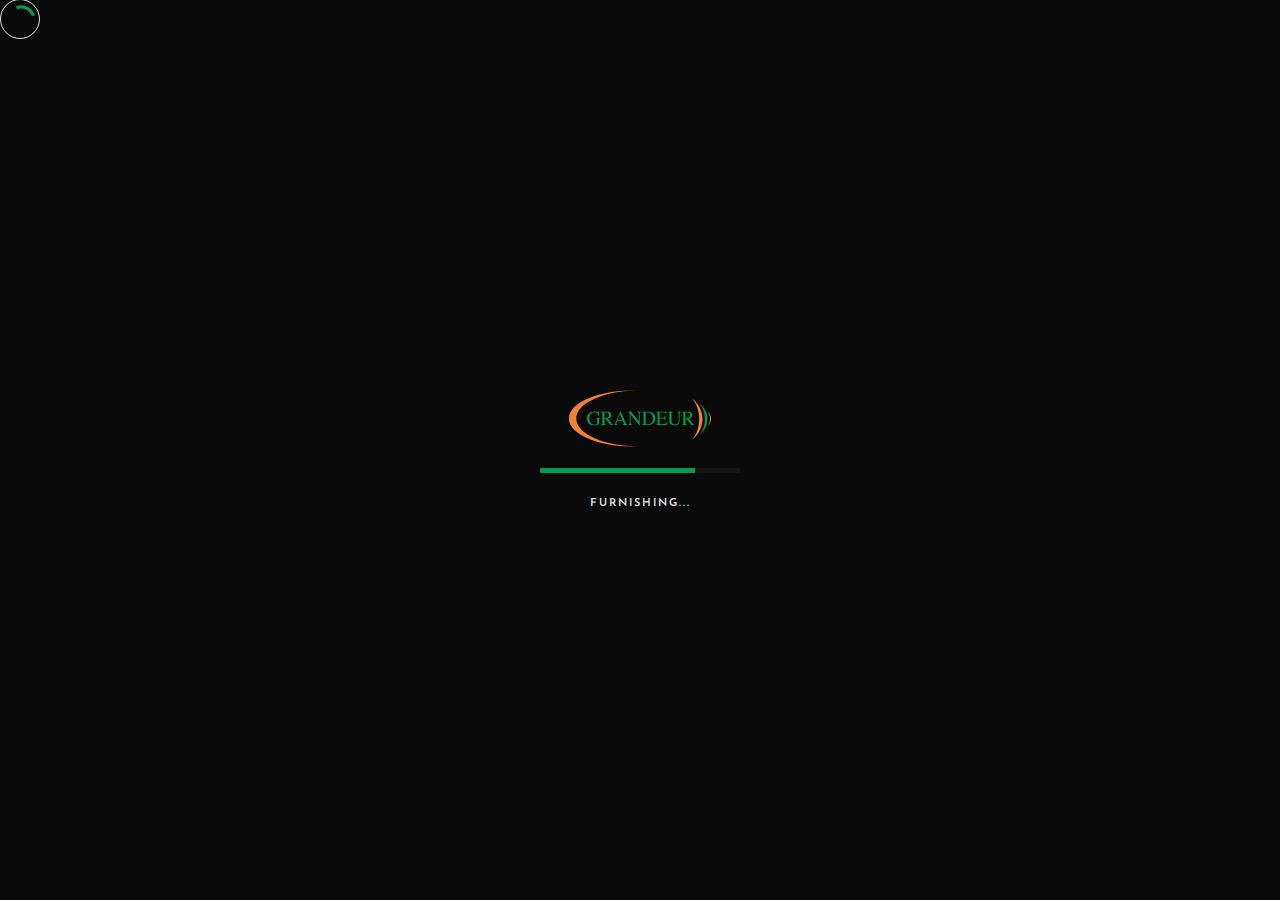
==== commit b047706b: "changes" ====
--- a/index.html
+++ b/index.html
@@ -40,7 +40,7 @@
 				<div class="mry-loader-bar">
 					<div class="mry-loader"></div>
 				</div>
-				<div class="mry-label">Please wait</div>
+				<div class="mry-label">Furnishing...</div>
 			</div>
 		</div>
 		<!-- preloader end -->		
@@ -68,7 +68,6 @@
 				</a>
 			</div>
 			<div class="mry-menu-button-frame">
-				<div class="mry-label">Menu</div>
 
 				<div class="mry-menu-btn mry-magnetic-link">
 					<div class="mry-burger mry-magnetic-object">
@@ -87,7 +86,7 @@
 						<nav id="mry-dynamic-menu">
 							<ul>
 								<li class="menu-item current-menu-item"><a href="index.html" class="mry-anima-link mry-default-link">Home</a></li>
-								<li class="menu-item"><a class='mry-anima-link mry-default-link' href='products.html'>Products</a></li>
+								<li class="menu-item"><a class='mry-anima-link mry-default-link' href='gallery.html'>Gallery</a></li>
 								<li class="menu-item"><a class='mry-anima-link mry-default-link' href='contact.html'>Contact</a></li>
 								<!-- <li class="menu-item menu-item-has-children"><a href="#." class="mry-default-link">Blog</a>
 									<ul class="sub-menu">
@@ -103,24 +102,16 @@
 						<div class="mry-info-box-frame">
 							<div class="mry-info-box">
 								<div class="mry-mb-20">
-									<div class="mry-label mry-mb-5">Country:</div>
-									<div class="mry-text">Canada</div>
-								</div>
-								<div class="mry-mb-20">
-									<div class="mry-label mry-mb-5">City:</div>
-									<div class="mry-text">Toronto</div>
-								</div>
-								<div class="mry-mb-20">
-									<div class="mry-label mry-mb-5">Adress:</div>
-									<div class="mry-text">HTGS 4456 North Av.</div>
+									<div class="mry-label mry-mb-5">Address:</div>
+									<div class="mry-text">Grandeur Furnish<br>Near Flyover, Harinagar, Punkunnam<br>Thrissur, Kerala 680002</div>
 								</div>
 								<div class="mry-mb-20">
 									<div class="mry-label mry-mb-5">Email:</div>
-									<a class="mry-text" href="mailto:mireya.inbox@mail.com">mireya.inbox@mail.com</a>
-								</div>
-								<div class="mry-mb-20">
+									<a class="mry-text mry-default-link" href="mailto:mireya.inbox@mail.com">info@grandeur.com</a>
+								</div>
+								<div>
 									<div class="mry-label mry-mb-5">Phone:</div>
-									<a class="mry-text" href="#.">+4 9(054) 996 84 25</a>
+									<a class="mry-text mry-default-link" href="#.">+4 9(054) 996 84 25</a>
 								</div>
 							</div>
 						</div>
@@ -141,8 +132,8 @@
 							<!-- project -->
 							<div class="mry-project-slider-item">
 								<div class="mry-project-frame">
-									<div class="mry-cover-frame">
-										<img class="mry-project-cover mry-position-center" src="img/dark/projects/prjct-1/fs/1.jpg" alt="Project" data-swiper-parallax="500"
+									<div class="mry-cover-frame mry-cover-overlay mry-gradient-overlay">
+										<img class="mry-project-cover mry-position-center" src="img/1.webp" alt="Project" data-swiper-parallax="500"
 											data-swiper-parallax-scale="1.4">
 										<div class="mry-cover-overlay mry-gradient-overlay"></div>
 										<div class="mry-loading-curtain"></div>
@@ -152,10 +143,9 @@
 											<div class="mry-main-title" data-swiper-parallax-x="30%" data-swiper-parallax-scale=".7" data-swiper-parallax-opacity="0"
 												data-swiper-parallax-duration="1000">
 												<div class="mry-subtitle mry-mb-20"></div>
-												<h1 class="mry-mb-30">Leather Sofas<br><span class="mry-border-text">Timeless Luxury</span></h1>
+												<h1 class="mry-mb-30">Leather Sofas<br><span class="mry-mb-30">Timeless Luxury</span></h1>
 												<div class="mry-text mry-mb-30">Experience unparalleled sophistication with our handcrafted<br>leather sofas, designed to offer both exquisite comfort and enduring elegance.
 													</div>
-													<a class='mry-btn mry-default-link mry-anima-link' href='products.html'>All Products</a>
 											</div>
 										</div>
 									</div>
@@ -169,8 +159,8 @@
 							<!-- project -->
 							<div class="mry-project-slider-item">
 								<div class="mry-project-frame">
-									<div class="mry-cover-frame">
-										<img class="mry-project-cover mry-position-right" src="img/dark/projects/prjct-2/fs/1.jpg" alt="Project" data-swiper-parallax="500"
+									<div class="mry-cover-frame mry-cover-overlay mry-gradient-overlay">
+										<img class="mry-project-cover mry-position-right" src="img/2.webp" alt="Project" data-swiper-parallax="500"
 											data-swiper-parallax-scale="1.4">
 										<div class="mry-cover-overlay mry-gradient-overlay"></div>
 									</div>
@@ -180,9 +170,8 @@
 												data-swiper-parallax-duration="1000">
 												<div class="mry-subtitle mry-mb-20"></div>
 												<h1 class="mry-mb-30">Transform Your Living
-													<br><span class="mry-border-text">Space into a Sanctuary</span><span class="mry-animation-el"></span></h1>
+													<br><span class="mry-mb-30">Space into a Sanctuary</span><span class="mry-animation-el"></span></h1>
 												<div class="mry-text mry-mb-30">Curate a luxurious living environment with Grandeur's collection<br>of plush sofas and exclusive accessories, where style meets ultimate comfort.</div>
-												<a class='mry-btn mry-default-link mry-anima-link' href='products.html'>All Products</a>
 											</div>
 										</div>
 									</div>
@@ -196,8 +185,8 @@
 							<!-- project -->
 							<div class="mry-project-slider-item">
 								<div class="mry-project-frame">
-									<div class="mry-cover-frame">
-										<img class="mry-project-cover" src="img/dark/projects/prjct-3/fs/1.jpg" alt="Project" data-swiper-parallax="500" data-swiper-parallax-scale="1.4">
+									<div class="mry-cover-frame mry-cover-overlay mry-gradient-overlay">
+										<img class="mry-project-cover" src="img/3.webp" alt="Project" data-swiper-parallax="500" data-swiper-parallax-scale="1.4">
 										<div class="mry-cover-overlay mry-gradient-overlay"></div>
 									</div>
 									<div class="mry-main-title-frame">
@@ -205,9 +194,8 @@
 											<div class="mry-main-title" data-swiper-parallax-x="30%" data-swiper-parallax-scale=".7" data-swiper-parallax-opacity="0"
 												data-swiper-parallax-duration="1000">
 												<div class="mry-subtitle mry-mb-20">Crafting the Perfect</div>
-												<h1 class="mry-mb-30">Greenwell Yards<br><span class="mry-border-text">Luxury Kitchen</span><span class="mry-animation-el"></span></h1>
+												<h1 class="mry-mb-30">Greenwell Yards<br><span class="mry-mb-30">Luxury Kitchen</span><span class="mry-animation-el"></span></h1>
 												<div class="mry-text mry-mb-30">Redefine culinary spaces with Grandeur's bespoke kitchen designs—where<br>high-end finishes, elegance, and functionality come together seamlessly.</div>
-												<a class='mry-btn mry-default-link mry-anima-link' href='products.html'>All Products</a>
 											</div>
 										</div>
 									</div>
@@ -230,12 +218,6 @@
 								<div class="mry-progress"></div>
 							</div>
 						</div>
-					</div>
-
-					<div class="mry-slider-arrows">
-						<div class="mry-label">Slider Navigation</div>
-						<div class="mry-button-prev mry-magnetic-link"><span class="mry-magnetic-object"><i class="fas fa-arrow-left"></i></span></div>
-						<div class="mry-button-next mry-magnetic-link"><span class="mry-magnetic-object"><i class="fas fa-arrow-right"></i></span></div>
 					</div>
 				</div>
 
--- a/css/style-dark.css
+++ b/css/style-dark.css
@@ -510,11 +510,10 @@
 /* Menu Button */
 
 .mry-menu-button-frame {
-	padding-left: 40px;
 	display: flex;
 	align-items: center;
 	justify-content: space-between;
-	background-color: #141414;
+	background-color: none;
 }
 
 .mry-menu-button-frame .mry-label {
@@ -997,7 +996,7 @@
 }
 
 .mry-project-slider-item .mry-project-frame .mry-cover-overlay.mry-gradient-overlay {
-	background-image: linear-gradient(269deg, rgba(20, 20, 20, 0) 70%, rgba(20, 20, 20, 0.4) 80%, #141414 100%);
+	background-image: linear-gradient(270deg, rgba(20, 20, 20, 0) 70%, rgba(20, 20, 20, 0.4) 80%, #141414 100%);
 }
 
 .mry-project-slider-item .mry-project-frame.mry-project-half {
@@ -1057,9 +1056,8 @@
 		align-items: flex-end;
 	}
 	.mry-project-slider-item .mry-project-frame .mry-main-title-frame .mry-main-title {
-		margin-left: -15px;
 		padding: 40px;
-		background-color: #141414;
+		background-color: #14141424;
 		width: 100%;
 		max-width: 430px;
 	}
@@ -1094,7 +1092,7 @@
 	right: 0;
 	display: flex;
 	align-items: center;
-	background-color: #141414;
+	background-color: none;
 }
 
 .mry-slider-pagination-frame .mry-slider-pagination {
@@ -1759,7 +1757,7 @@
 	top: 50%;
 	margin-top: -50px;
 	z-index: 3;
-	background-color: #0a0a0a;
+	background-color: #0a0a0a79;
 	transition: 0.4s ease-in-out;
 }
 
@@ -1919,12 +1917,9 @@
 	position: absolute;
 	width: 100%;
 	height: 100%;
-	pointer-events: none;
-}
-
-.mry-map-frame .mry-map.mry-active {
-	pointer-events: all;
-}
+	/* pointer-events: none; */
+}
+
 
 .mry-map-frame:hover .mry-lock {
 	opacity: 1;
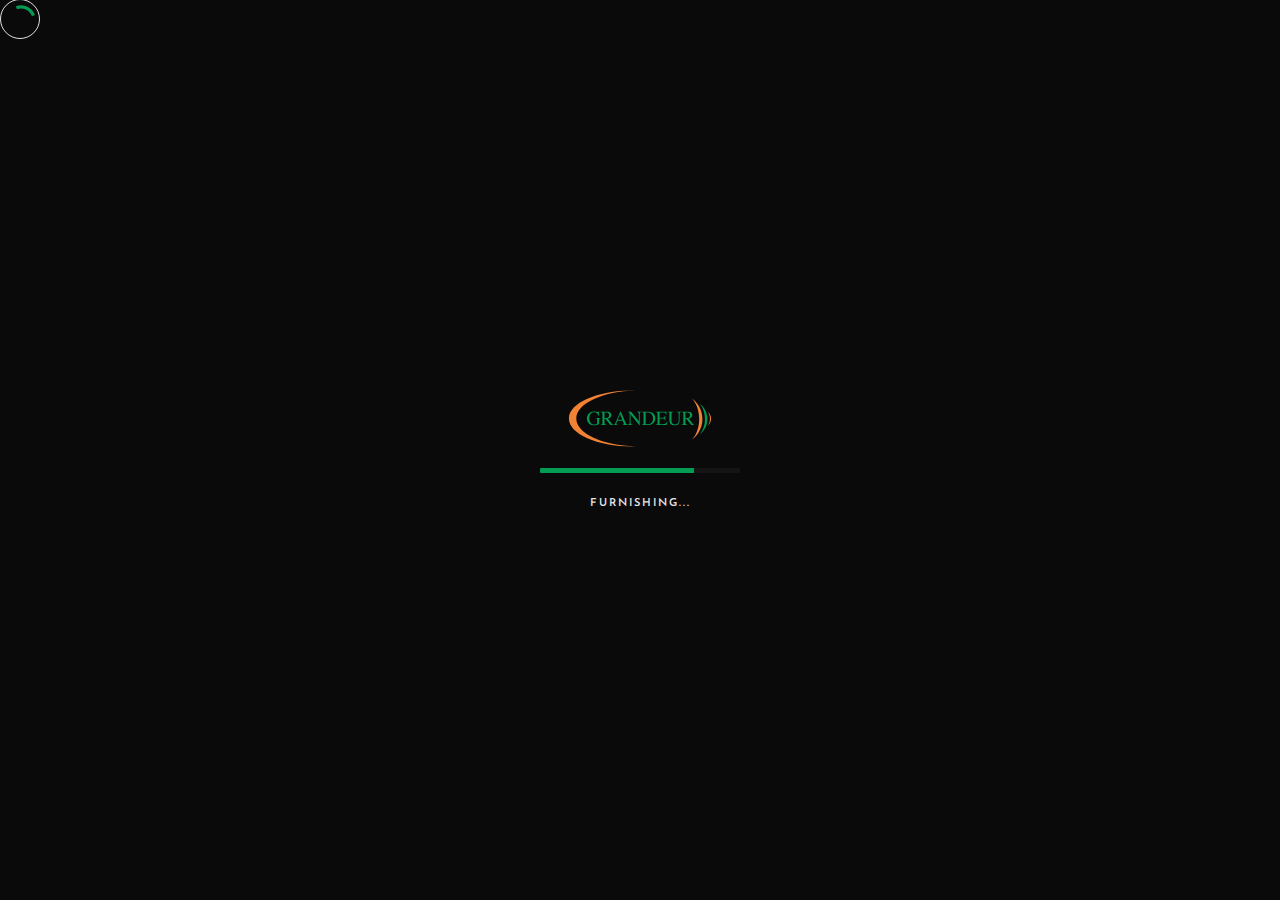
==== commit c93b3e22: "changes" ====
--- a/index.html
+++ b/index.html
@@ -79,7 +79,7 @@
 		<!-- top panel end -->
 
 		<!-- menu -->
-		<div class="mry-menu">
+		<div class="mry-menu" style="background-image: url(img/menu.jpg)">
 			<div class="container">
 				<div class="row justify-content-between">
 					<div class="col-md-4">
--- a/css/style-dark.css
+++ b/css/style-dark.css
@@ -588,10 +588,12 @@
 	z-index: 98;
 	top: 0;
 	right: 0;
-	background-color: #0a0a0a;
 	transform: translateX(100%);
 	transition: 0.3s ease-in-out;
 	transition-delay: 0.2s;
+	background-size: cover;
+      background-position: center;
+      background-repeat: no-repeat;
 }
 
 .mry-menu nav {
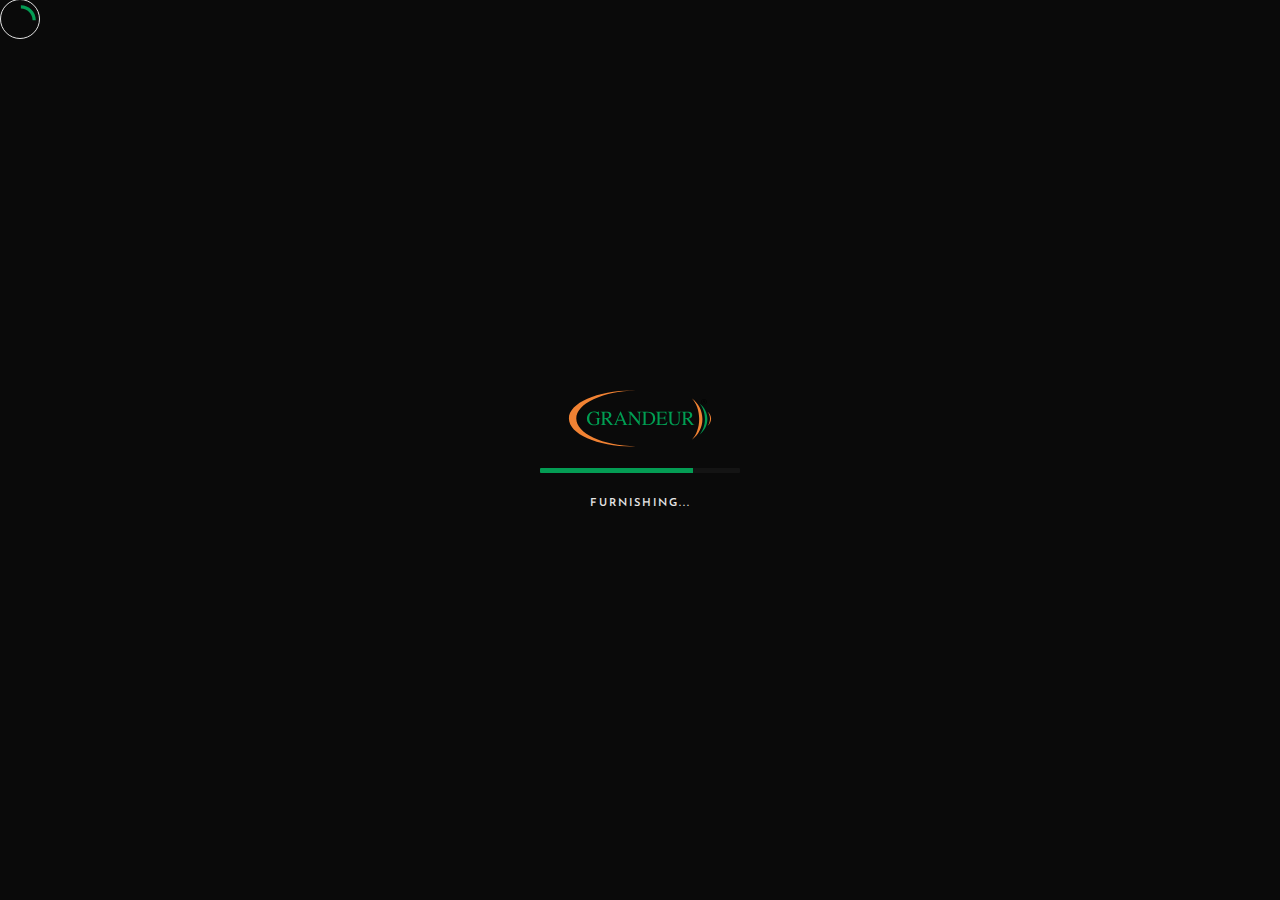
==== commit 546447b3: "js and image grid changes" ====
--- a/index.html
+++ b/index.html
@@ -239,15 +239,11 @@
 	<!-- isotope js -->
 	<script src="js/plugins/isotope.min.js"></script>
 	<!-- fancybox js -->
-	<script src="js/plugins/fancybox.min.js"></script>	
-	<!-- mapbox js -->
-	<script src="js/plugins/mapbox.min.js"></script>
+	<script src="js/plugins/fancybox.min.js"></script>
 	<!-- smooth scrollbar js -->
 	<script src="js/plugins/smooth-scrollbar.min.js"></script>
 	<!-- overscroll js -->
 	<script src="js/plugins/overscroll.min.js"></script>
-	<!-- canvas js -->
-	<script src="js/plugins/canvas.js"></script>
 	<!-- parsley js -->
 	<script src="js/plugins/parsley.min.js"></script>
 	<!-- main js -->
--- a/css/style-dark.css
+++ b/css/style-dark.css
@@ -752,6 +752,7 @@
 	}
 }
 
+
 /* Frame after 550px */
 
 @media (max-width: 550px) {
@@ -1048,6 +1049,10 @@
 /* Slider Project after 768px */
 
 @media (max-width: 768px) {
+	.mry-ball {
+		display: none;
+	} 
+
 	.mry-project-slider-item .mry-project-frame .mry-cover-overlay.mry-gradient-overlay {
 		background-color: rgba(20, 20, 20, 0.45);
 		background-image: none;
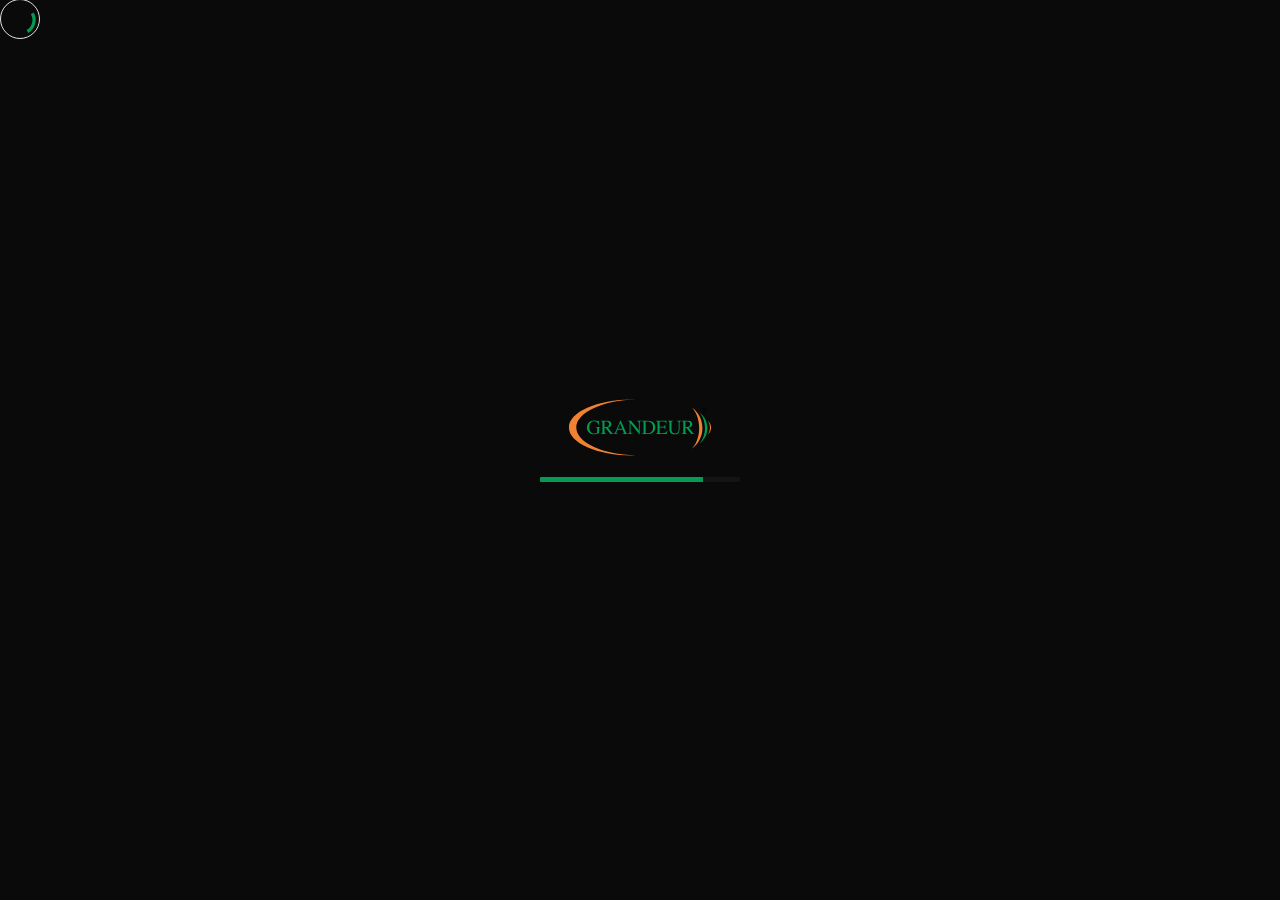
==== commit be5d0959: "changes" ====
--- a/index.html
+++ b/index.html
@@ -40,7 +40,6 @@
 				<div class="mry-loader-bar">
 					<div class="mry-loader"></div>
 				</div>
-				<div class="mry-label">Furnishing...</div>
 			</div>
 		</div>
 		<!-- preloader end -->		
@@ -107,11 +106,13 @@
 								</div>
 								<div class="mry-mb-20">
 									<div class="mry-label mry-mb-5">Email:</div>
-									<a class="mry-text mry-default-link" href="mailto:mireya.inbox@mail.com">info@grandeur.com</a>
+									<a class="mry-text mry-default-link" href="mailto:info@grandeur.com">info@grandeur.com</a>
 								</div>
 								<div>
 									<div class="mry-label mry-mb-5">Phone:</div>
-									<a class="mry-text mry-default-link" href="#.">+4 9(054) 996 84 25</a>
+									<a class="mry-text mry-default-link" href="tel:+919387120025">+91 9387120025</a>
+									<br>
+									<a class="mry-text mry-default-link" href="tel:04872389682">0487 238 9682</a>
 								</div>
 							</div>
 						</div>
--- a/css/style-dark.css
+++ b/css/style-dark.css
@@ -481,6 +481,12 @@
 	opacity: 1;
 }
 
+@media (max-width: 550px) {
+	.mry-top-panel{
+		background-color: #0000009f;
+	}
+}
+
 .mry-app .mry-top-panel {
 	position: fixed;
 	z-index: 99;
@@ -999,7 +1005,7 @@
 }
 
 .mry-project-slider-item .mry-project-frame .mry-cover-overlay.mry-gradient-overlay {
-	background-image: linear-gradient(270deg, rgba(20, 20, 20, 0) 70%, rgba(20, 20, 20, 0.4) 80%, #141414 100%);
+	background-image: linear-gradient(270deg, rgba(20, 20, 20, 0) 50%, rgba(20, 20, 20, 0.4) 70%, #141414 100%);
 }
 
 .mry-project-slider-item .mry-project-frame.mry-project-half {
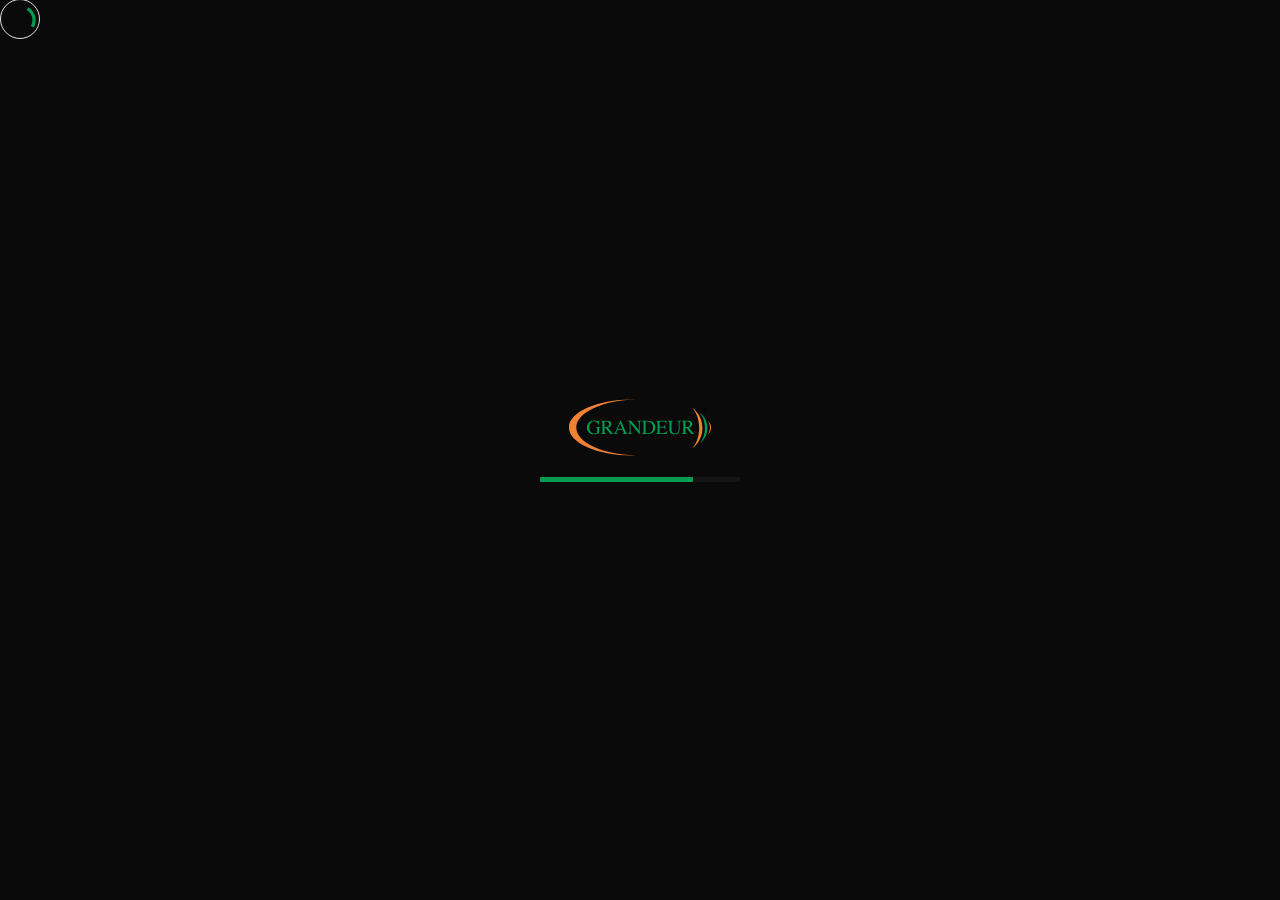
==== commit 3ac37b35: "whatsapp button added" ====
--- a/index.html
+++ b/index.html
@@ -249,6 +249,7 @@
 	<script src="js/plugins/parsley.min.js"></script>
 	<!-- main js -->
 	<script src="js/main.js"></script>
+	<a href="https://api.whatsapp.com/send?phone=+919387120025&text=Hi,%20I%20would%20like%20to%20know%20more%20about%20Grandeur's%20furniture%20collections.&source=&data=" class="whatsApp" target="_blank"><img src="img/wp.svg"></a>
 
 </body>
 
--- a/css/style-dark.css
+++ b/css/style-dark.css
@@ -84,6 +84,17 @@
 	font-family: 'Josefin Sans', sans-serif;
 }
 
+@media only screen and (max-width:767px){
+    html, body {
+      overflow-x: hidden;
+      width: 100%;
+      height: 100%;
+      margin: 0px;
+      padding: 0px;
+      scroll-behavior: smooth;
+    }
+}
+
 .mry-text {
 	width: 100%;
 	font-size: 18px;
@@ -176,7 +187,31 @@
 	line-height: 15px;
 	padding-top: 3px;
 }
-
+/* WhatsApp Button */
+@media (min-width:767px) {
+	.whatsApp{
+		position:fixed;
+		bottom:40px;
+		right:40px;
+		color:#FFF;
+		border-radius:50px;
+		text-align:center;
+		font-size:30px;
+		z-index:100;
+	}
+}
+@media (max-width:766px) {
+.whatsApp{
+    position:fixed;
+    bottom:20px;
+    right:20px;
+    color:#FFF;
+    border-radius:50px;
+    text-align:center;
+    font-size:30px;
+    z-index:100;
+}
+}
 /* After 992px */
 
 @media (max-width: 992px) {
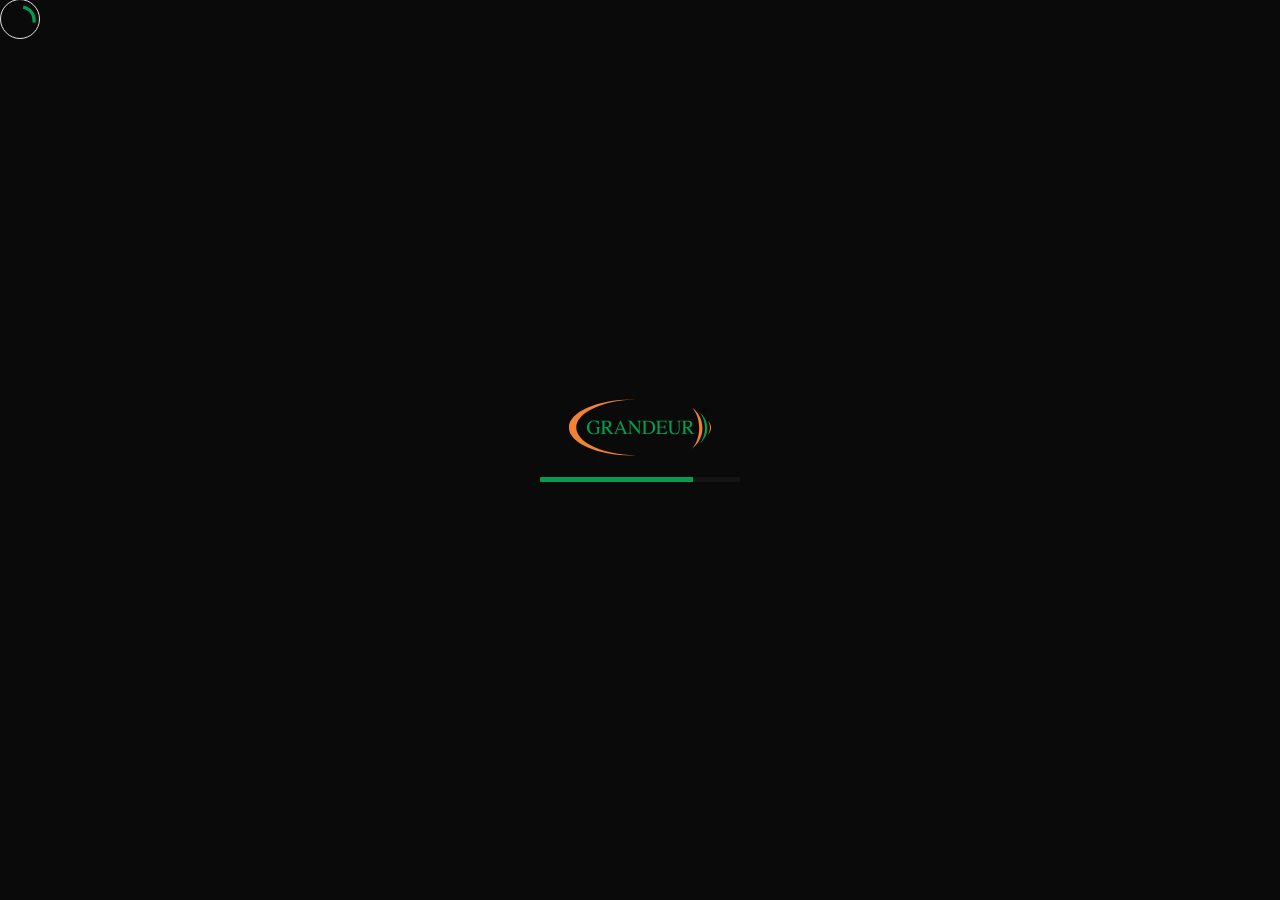
==== commit 10c77cf7: "changes" ====
--- a/index.html
+++ b/index.html
@@ -106,7 +106,7 @@
 								</div>
 								<div class="mry-mb-20">
 									<div class="mry-label mry-mb-5">Email:</div>
-									<a class="mry-text mry-default-link" href="mailto:info@grandeur.com">info@grandeur.com</a>
+									<a class="mry-text mry-default-link" href="mailto:info@grandeurfurnish.com">info@grandeurfurnish.com</a>
 								</div>
 								<div>
 									<div class="mry-label mry-mb-5">Phone:</div>
